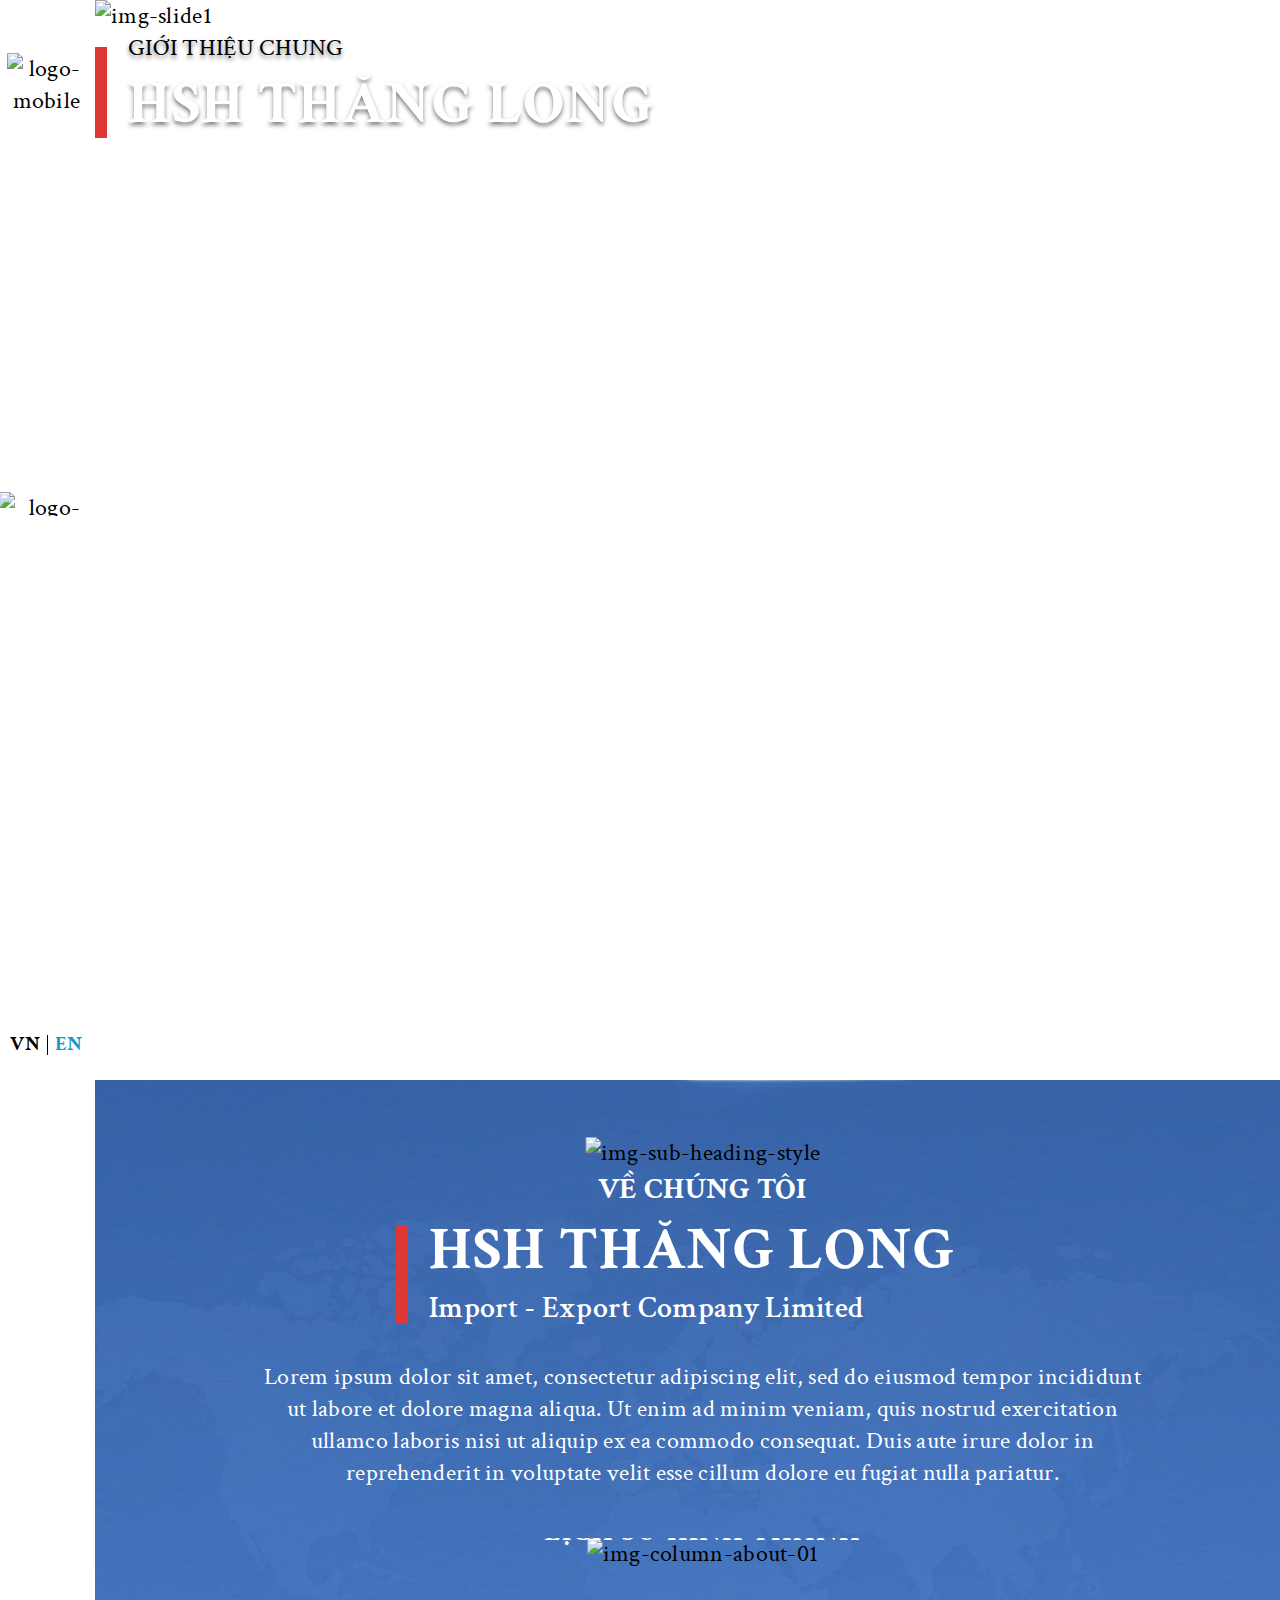
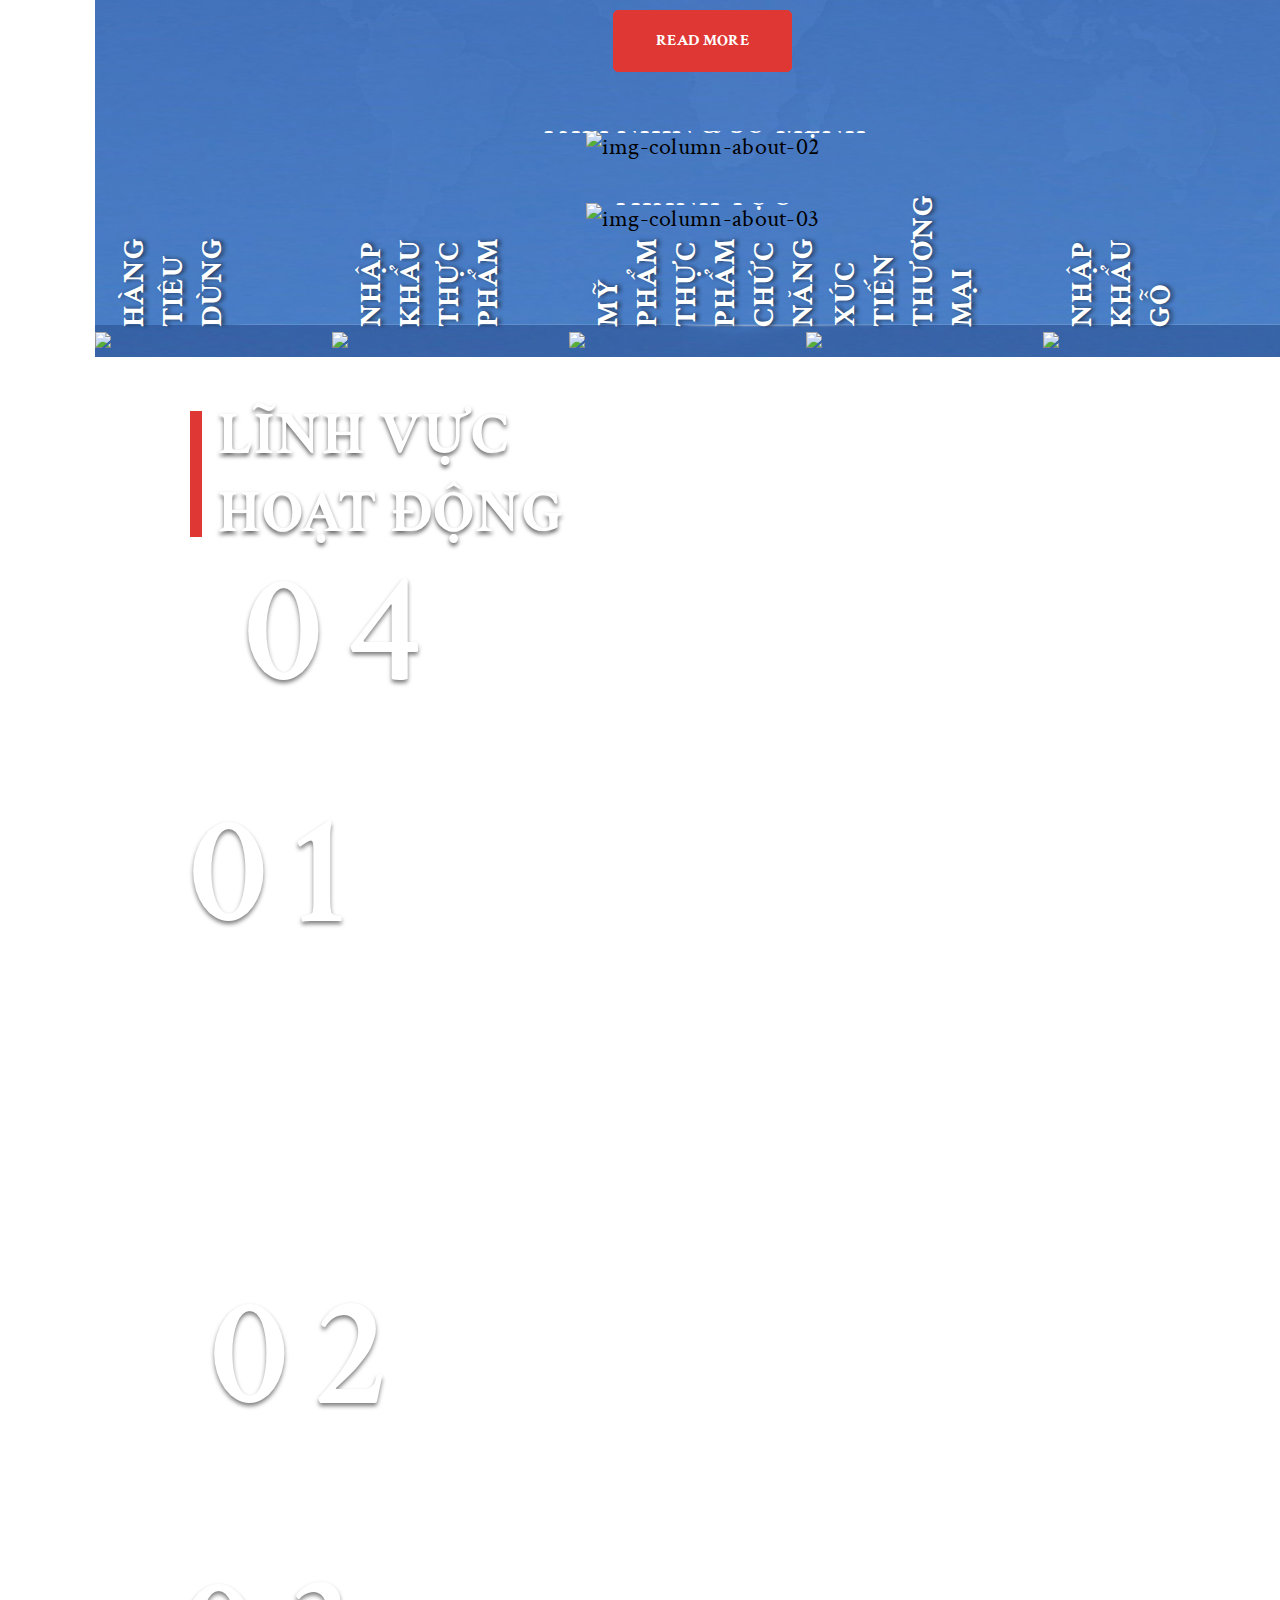
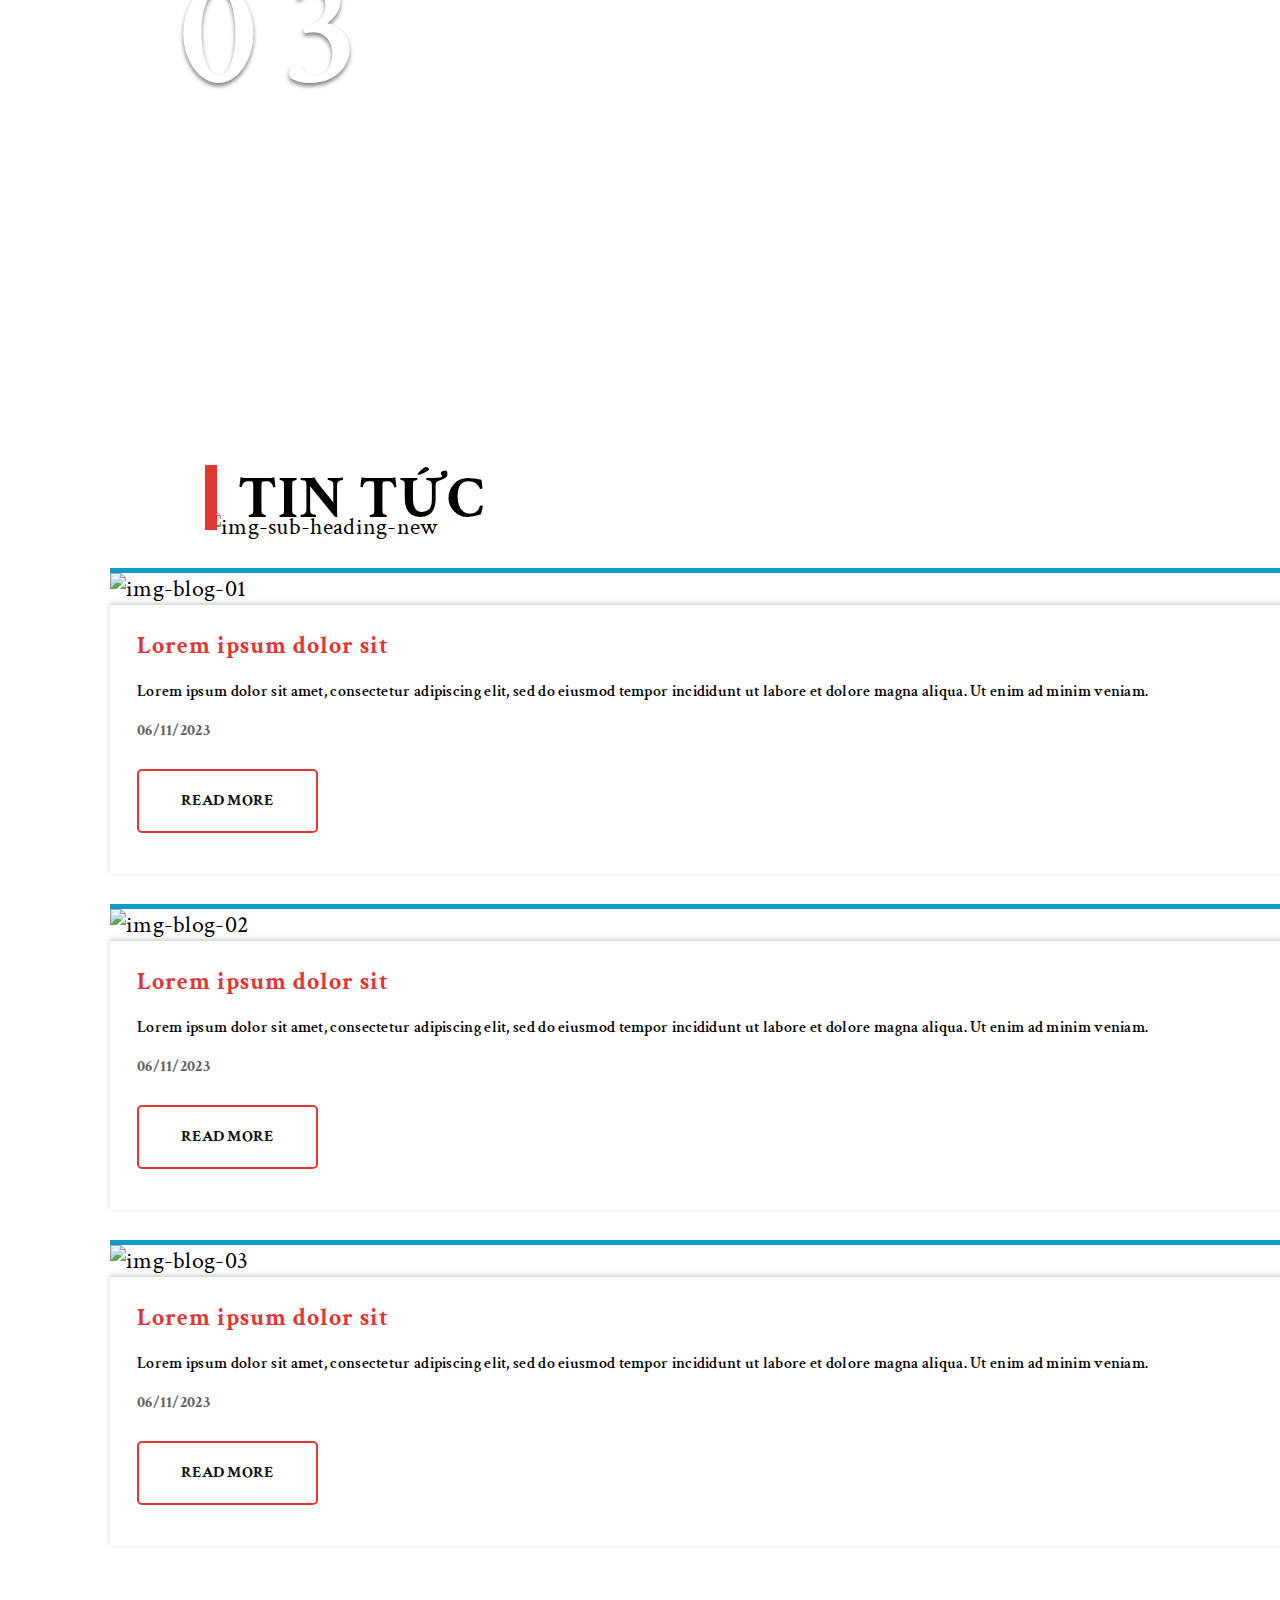
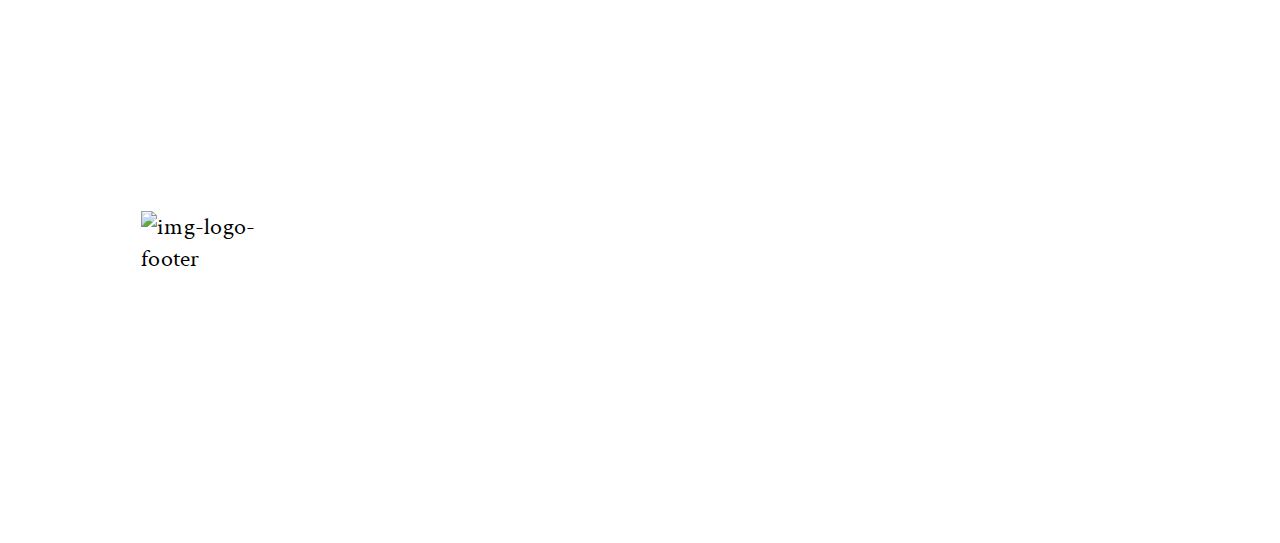
==== index.html @ 6a9c4c3c "feature: add new page Tin tuc and Lien he." ====
<!DOCTYPE html>
<html lang="en">
<head>
	<meta charset="UTF-8">
	<meta name="viewport" content="width=device-width, initial-scale=1.0">
	<title>Hsh - Thang Long</title>
	<link rel="stylesheet" type="text/css" href="assets/css/bootstrap.css">
	<link rel="stylesheet" type="text/css" href="assets/font/fontawesome-free-6.0.0-web/css/all.min.css">
	<link rel="stylesheet" type="text/css" href="assets/css/font-family.css">
	<link href="https://fonts.googleapis.com/css2?family=Crimson+Text:ital,wght@0,400;0,600;0,700;1,400;1,600;1,700&display=swap" rel="stylesheet">
	<link rel="stylesheet" type="text/css" href="assets/css/main.css">
	<link rel="stylesheet" type="text/css" href="assets/css/slide.css">
	<link rel="stylesheet" type="text/css" href="assets/css/header.css">
	<link rel="stylesheet" type="text/css" href="assets/css/footer.css">
	<link rel="stylesheet" type="text/css" href="assets/css/responsive.css">
</head>
<body class="body-main">
	<!-- Header -->
	<header>
		<div id="site-header-wrap" class="header-layout">
			<div class="site-header-mobile">
				<div class="container-fluidd">
					<div class="row row-header align-center space-between">
						<div class="shs-lang header-left">
							<a class="shs-item-lang" href="#">VN</a>
							<a class="shs-item-lang lang-active" href="#">EN</a>
						</div>
						<div class="site-branding header-center">
							<a class="logo-hsh logo-desktop" href="#" title="Mori"><img alt="logo-mobile" src="assets/image/img-logo-desktop.png"></a>
						</div>
						<div class="shs-nav-icon-nav header-right">
							<img alt="logo-nav-mobile" src="assets/image/icon-nav.png">
						</div>
					</div>		
				</div>
			</div>
		</div>
	</header>	
	<div class="shs-header-custom">
		<div class="site-header-desktop">
			<div class="shs-column-header">
				<div class="site-branding header-top">
					<a class="logo-hsh logo-desktop" href="#" title="Mori"><img alt="logo-mobile" src="assets/image/img-logo-desktop.png"></a>
				</div>

				<div class="shs-nav-icon-nav header-midle">
					<img alt="logo-nav-mobile" src="assets/image/icon-nav.png">
				</div>

				<div class="shs-lang header-bottom">
					<a class="shs-item-lang" href="#">VN</a>
					<a class="shs-item-lang lang-active" href="#">EN</a>
				</div>
			</div>		
		</div>

		<div class="shs-slide container-fluidd">
		  	<div class="slider-content">
		    	<img alt="img-slide1" src="assets/image/img-slide-01.jpg" style="width:100%">
		    	<div class="shs-slide">
					<div class="shs-heading-meta">
						<div class="shs-sub-slide t-shadow">GIỚI THIỆU CHUNG</div>
						<h3 class="shs-heading t-shadow">HSH THĂNG LONG</h3>
					</div>
				</div>
		  	</div>
		</div>
	</div>

	<main class="site-content">
		<div class="container-fluiddd">
			<div class="row-custom">

				<section class="shs-section-widget bg-img-section shs-section-about" style="background-image: url('assets/image/bgr-section-about.png');">
					<div class="container-fluid">
						<div class="row">
							<div class="col-12">
								<div class="shs-heading-widget text-center">
									<img alt="img-sub-heading-style" class="img-sub-heading-style" src="assets/image/img-sub-heading-style.png">
									<div class="shs-sub-heading-top">VỀ CHÚNG TÔI</div>
									<div class="shs-heading-meta">
										<h3 class="shs-heading">HSH THĂNG LONG</h3>
										<div class="shs-sub-heading-bottom">Import - Export Company Limited</div>
									</div>
									<div class="shs-description">Lorem ipsum dolor sit amet, consectetur adipiscing elit, sed do eiusmod tempor incididunt ut labore et dolore magna aliqua. Ut enim ad minim veniam, quis nostrud exercitation ullamco laboris nisi ut aliquip ex ea commodo consequat. Duis aute irure dolor in reprehenderit in voluptate velit esse cillum dolore eu fugiat nulla pariatur. 
									</div>
								</div>
							</div>
						</div>
						<div class="row shs-item-about-column row-column">
							<div class="col-sm-12 col-md-4 col-xl-4 shs-item-about">
								<div class="item-about text-center">
									<a class="box-link" href="#"></a>
									<div class="item-about-image">
										<img alt="img-column-about-01" src="assets/image/img-column-about-01.jpg" style="width:100%">
									</div>
									<h6 class="item-about-title">Lịch sử hình thành</h6>
								</div>
							</div>
							<div class="col-sm-12 col-md-4 col-xl-4 shs-item-about text-center">
								<div class="shs-btn-about">
									<a class="btn-main" href="#">Read More</a>
								</div>
								<div class="item-about text-center">
									<a class="box-link" href="#"></a>
									<div class="item-about-image">
										<img alt="img-column-about-02" src="assets/image/img-column-about-02.jpg" style="width:100%">
									</div>
									<h6 class="item-about-title">Tầm nhìn & sứ mệnh</h6>
								</div>
							</div>
							<div class="col-sm-12 col-md-4 col-xl-4 shs-item-about">
								<div class="item-about text-center">
									<a class="box-link" href="#"></a>
									<div class="item-about-image">
										<img alt="img-column-about-03" src="assets/image/img-column-about-03.jpg" style="width:100%">
									</div>
									<h6 class="item-about-title">Thành tựu</h6>
								</div>
							</div>
						</div>
						<div class="shs-nav-number">
							<div class="nav-number">01</div>
							<div class="nav-number">02</div>
							<div class="nav-number">03</div>
							<div class="nav-number">04</div>
							<div class="nav-number">05</div>
						</div>
					</div>
				</section>

				<section class="shs-section-widget bg-img-section shs-section-activities" style="background-image: url('assets/image/bgr-section-about.png');">
					<div class="container-fluid container-heading">
						<div class="shs-heading-widget text-center">
							<div class="shs-heading-meta">
								<h3 class="shs-heading">LĨNH VỰC  HOẠT ĐỘNG</h3>
							</div>
						</div>
					</div>
					<div class="container-fluid container-content">
						<div class="shs-item-activiti-column">
							<div class="shs-item-activiti">
								<a class="box-link" href="#"></a>
								<div class="item-activiti-image">
									<img class="none-sm" src="assets/image/img-column-activiti-01.jpg">
									<img class="none-min-sm" src="assets/image/img-column-activiti-mobile-01.jpg">
								</div>
								<h4 class="item-activiti-title">Hàng tiêu dùng</h4>
							</div>
						</div>
						<div class="shs-item-activiti-column">
							<div class="shs-item-activiti">
								<a class="box-link" href="#"></a>
								<div class="item-activiti-image">
									<img class="none-sm" src="assets/image/img-column-activiti-02.jpg">
									<img class="none-min-sm" src="assets/image/img-column-activiti-mobile-02.jpg">
								</div>
								<h4 class="item-activiti-title">Nhập khẩu thực phẩm</h4>
							</div>
						</div>
						<div class="shs-item-activiti-column">
							<div class="shs-item-activiti">
								<a class="box-link" href="#"></a>
								<div class="item-activiti-image">
									<img class="none-sm" src="assets/image/img-column-activiti-03.jpg">
									<img class="none-min-sm" src="assets/image/img-column-activiti-mobile-03.jpg">
								</div>
								<h4 class="item-activiti-title">Mỹ phẩm <span>Thực phẩm chức năng</span></h4>
							</div>
						</div>
						<div class="shs-item-activiti-column">
							<div class="shs-item-activiti">
								<a class="box-link" href="#"></a>
								<div class="item-activiti-image">
									<img class="none-sm" src="assets/image/img-column-activiti-04.jpg">
									<img class="none-min-sm" src="assets/image/img-column-activiti-mobile-04.jpg">
								</div>
								<h4 class="item-activiti-title">Xúc tiến thương mại</h4>
							</div>
						</div>
						<div class="shs-item-activiti-column">
							<div class="shs-item-activiti">
								<a class="box-link" href="#"></a>
								<div class="item-activiti-image">
									<img class="none-sm" src="assets/image/img-column-activiti-05.jpg">
									<img class="none-min-sm" src="assets/image/img-column-activiti-mobile-05.jpg">
								</div>
								<h4 class="item-activiti-title">Nhập khẩu Gỗ</h4>
							</div>
						</div>
					</div>
					<div class="shs-nav-number">
						<div class="nav-number">01</div>
						<div class="nav-number">02</div>
						<div class="nav-number">03</div>
						<div class="nav-number">04</div>
						<div class="nav-number">05</div>
					</div>
				</section>

				<section class="shs-section-widget bg-img-section shs-section-about-02" style="background-image: url('assets/image/bgr-section-about-02.jpg');">
					<div class="bg-img-section bg-img-mobile" style="background-image: url('assets/image/bgr-section-about-mobile-02.jpg');"></div>
					<div class="container-fluid">
						<div class="row shs-item-about-02 row-1">
							<div class="col-sm-12 col-xl-6 about-column">
								<div class="shs-content-inner">
									<div class="shs-meta-number text-center">
										<div class="item-about-number t-shadow">04</div>
									</div>
									<div class="item-about-02 text-center">
										<h6 class="item-about-meta-heading">Năm kinh nghiệm</h6>
									</div>
								</div>
							</div>
							<div class="col-sm-12 col-xl-6 about-column">
								<div class="shs-content-inner">
									<div class="shs-meta-number text-center">
										<div class="item-about-number t-shadow">01</div>
										<div class="item-about-meta-title">Quốc gia</div>
									</div>
									<div class="item-about-02 text-center">
										<h6 class="item-about-meta-heading">Hàng trăm đối tác đến từ 35 QUỐC GIA TRÊN THẾ GIỚI</h6>
									</div>
								</div>
							</div>
						</div>
						<div class="row shs-item-about-02 row-2">
							<div class="col-sm-12 col-xl-6 about-column">
								<div class="shs-content-inner">
									<div class="shs-meta-number text-center">
										<div class="item-about-number t-shadow">02</div>
										<div class="item-about-meta-title fs-100">K</div>
									</div>
									<div class="item-about-02 text-center">
										<h6 class="item-about-meta-heading">Tấn hàng nhập khẩu mỗi năm</h6>
									</div>
								</div>
							</div>
							<div class="col-sm-12 col-xl-6 about-column">
								<div class="shs-content-inner">
									<div class="shs-meta-number text-center">
										<div class="item-about-number t-shadow">03</div>
										<div class="item-about-meta-title">Triệu USD</div>
									</div>
									<div class="item-about-02 text-center">
										<h6 class="item-about-meta-heading">Doanh thu kỷ lục</h6>
									</div>
								</div>
							</div>
						</div>
					</div>
				</section>

				<section class="shs-section-widget bg-img-section shs-section-blog" style="background-image: url('assets/image/bgr-section-blog.png');">
					<div class="container-fluid">
						<div class="row">
							<div class="col-12">
								<div class="shs-heading-widget-blog">
									<img alt="img-sub-heading-new" class="img-sub-heading-style-02" src="assets/image/img-sub-heading-style-02.png">
									<div class="shs-heading-meta">
										<h3 class="shs-heading">Tin Tức</h3>
									</div>
								</div>
							</div>
						</div>
						<div class="row shs-item-blog-inner">
							<div class="col-xs-12 col-md-6 col-xl-4 shs-item-blog">
								<div class="item-blog item">
									<div class="item-image-blog">
										<img alt="img-blog-01" src="assets/image/img-blog-01.jpg" style="width:100%">
									</div>
									<div class="item-blog-content">
										<h6 class="item-blog-title">Lorem ipsum dolor sit</h6>
										<div class="item-blog-description">Lorem ipsum dolor sit amet, consectetur adipiscing elit, sed do eiusmod tempor incididunt ut labore et dolore magna aliqua. Ut enim ad minim veniam.</div>
										<div class="item-blog-date">06/11/2023</div>
										<div class="item-blog-btn">
											<a class="btn-main btn-out-line" href="#">READ MORE</a>
										</div>
									</div>
								</div>
							</div>
							<div class="col-xs-12 col-md-6 col-xl-4 shs-item-blog">
								<div class="item-blog item">
									<div class="item-image-blog">
										<img alt="img-blog-02" src="assets/image/img-blog-02.jpg" style="width:100%">
									</div>
									<div class="item-blog-content">
										<h6 class="item-blog-title">Lorem ipsum dolor sit</h6>
										<div class="item-blog-description">Lorem ipsum dolor sit amet, consectetur adipiscing elit, sed do eiusmod tempor incididunt ut labore et dolore magna aliqua. Ut enim ad minim veniam.</div>
										<div class="item-blog-date">06/11/2023</div>
										<div class="item-blog-btn">
											<a class="btn-main btn-out-line" href="#">READ MORE</a>
										</div>
									</div>
								</div>
							</div>
							<div class="col-xs-12 col-md-6 col-xl-4 shs-item-blog">
								<div class="item-blog item">
									<div class="item-image-blog">
										<img alt="img-blog-03" src="assets/image/img-blog-03.jpg" style="width:100%">
									</div>
									<div class="item-blog-content">
										<h6 class="item-blog-title">Lorem ipsum dolor sit</h6>
										<div class="item-blog-description">Lorem ipsum dolor sit amet, consectetur adipiscing elit, sed do eiusmod tempor incididunt ut labore et dolore magna aliqua. Ut enim ad minim veniam.</div>
										<div class="item-blog-date">06/11/2023</div>
										<div class="item-blog-btn">
											<a class="btn-main btn-out-line" href="#">READ MORE</a>
										</div>
									</div>
								</div>
							</div>
						</div>
					</div>
					<div class="shs-nav-number">
						<div class="nav-number">01</div>
						<div class="nav-number">02</div>
						<div class="nav-number">03</div>
						<div class="nav-number">04</div>
						<div class="nav-number">05</div>
					</div>
				</section>
			</div>
		</div>
	</main>

	<!-- Footer -->
 	<footer id="colophon" class="site-footer-main">
		<div class="shs-footer-main" style="background-image: url('assets/image/bgr-footer-01.jpg');">
			<div class="container-fluiddd">
				<div class="container-default">
					<div class="row">
						<div class="col-lg-12 col-xl-3 shs-column-01">
							<div class="shs-contact-footer">
								<h4 class="shs-heading-footer">THÔNG TIN LIÊN HỆ</h4>
							</div>
						</div>
						<div class="col-lg-12 col-xl-9 shs-column-02">
							<div class="shs-content-footer">
								<div class="shs-meta-footer">
									<img alt="img-logo-footer" class="shs-logo-footer none-lg" src="assets/image/img-logo-footer.png" style="width:100%">
									<h4 class="shs-heading-footer">CÔNG TY TNHH XUẤT NHẬP KHẨU HSH THĂNG LONG</h4>
								</div>
								<ul>
									<li>
										<i class="fa-sharp fa-solid fa-location-dot"></i>
										<a class="shs-link" href="#">Số nhà 19, ngách 26, ngõ 154 đường Đình Thôn, TDP số 7, <span>Phường Mỹ Đình 1, Quận Nam Từ Liêm, Thành phố Hà Nội, Việt Nam</span> </a>
									</li>
									<li>
										<i class="fa-solid fa-phone"></i>
										<a class="shs-link" href="tel:0987654321">0987.654.321</a>
									</li>
									<li>
										<i class="fa-solid fa-envelope"></i>
										<a class="shs-link" href="mailto:info@hshgroup.com">
											info@hshgroup.com
										</a>
									</li>
								</ul>
							</div>
						</div>
					</div>			
				</div>
			</div>
		</div>
	</footer>

	<a href="#" class="scroll-top on">
		<i class="zmdi zmdi-long-arrow-up"></i>
	</a>
</body>
</html>
---- assets/css/main.css ----
:root {
  --primary_color: #DF3734;
  --secondary_color: #000000;
}
*{
    margin: 0px;
    padding: 0px;
    border: none;
    font-family: 'Crimson Text', serif;
}
body {
    font-size: 24px;
    font-weight: 400;
    line-height: 1.33;
    letter-spacing: 0.3px;
    color: #000000;
    overflow-x: hidden
}

/*body padding left - 185px*/
@media (min-width: 1200px) {
    .body-main {
        padding-left: 95px;
    }
}

h1 {
    font-weight: 700;
}
a {
    color: #000000;
    text-decoration: none;
    transition: all 0.25s cubic-bezier(0.645,0.045,0.355,1);
}
a, a:hover, a:focus, a:before, a:after {
    outline: none;
    text-decoration: none;
}
a:hover {
    color: #111111;
}
h1, h2, h3, h4, h5, h6 {
    font-family: 'Crimson Text', serif;
}
.widget-title, .comments-title, .comment-reply-title {
    font-size: 13px;
    font-family: inherit!important;
    line-height: 1.5;
    position: relative;
    margin-bottom: 24px;
}
h2, .h2 {
    font-display: swap;
}
h2, .h2 {
    font-size: 36px;
    line-height: 49px;
}
h3, .h3 {
    font-size: 60px;
    line-height: normal;
}
h4, .h4 {
    font-size: 40px;
    line-height: normal;
}
h5, .h5 {
    font-size: 40px;
    font-weight: 500;
    line-height: 54px;
}
h2, h3, h4, h5, h6, .h1, .h2, .h3, .h4, .h5, .h6 {
    color: #fff;
    clear: both;
    line-height: normal;
    margin: 0 0 15px;
    font-weight: 700;
    letter-spacing: 1px;
}
ul li {
    list-style: none;
}

/* Class custom */
@media (max-width: 1199px) {
    .none-lg {
        display: none;
    }
}
@media (max-width: 767px) {
    .none-sm {
        display: none;
    }
}
@media (min-width: 768px) {
    .none-min-sm {
        display: none;
    }
}
.color-white {
    color: #fff !important;
}
.fs-100 {
    font-size: 100px !important; 
}
.t-shadow {
    text-shadow: 0px 3px 4px rgba(0, 0, 0, 0.50);
}
.bg-img-section {
    background-size: cover;
    background-position: top center;
    background-repeat: no-repeat;
}
.lh-28 {
    line-height: 28px;
}
.container-default {    
    max-width: 1170px;
    padding: 0 15px;
}
.container-fluid {
    width: 100% !important;    
    padding: 0 15px;
}
.container-fluidd {
    width: 100% !important;
}
.container-fluiddd {
    max-width: 1920px !important;
    margin: 0 auto;
}
.d-flex {
    display: flex;
}
.align-center {
    align-items: center;
}
.text-center {
    text-align: center;
}
.space-between {
    justify-content: space-between;
}
.border-main {
    border-top: 1px solid #EBEBEB;
}   

.btn-main {
    border: 1px solid var(--primary_color);
    font-size: 16px;
    font-weight: 700;
    text-transform: uppercase;
    color: #fff;
    height: 60px;
    line-height: 60px;
    padding: 0 42px;
    border-radius: 5px;
    overflow: hidden;
    position: relative;
    background-color: var(--primary_color);
    display: inline-block;
    z-index: 11;
    transition: all 0.25s cubic-bezier(0.645,0.045,0.355,1);
}
.btn-main:hover {
    background-color: #fff;
    border-color: #fff;
    color: #111111;
}
.btn-out-line {
    border: 2px solid var(--primary_color);
    background-color: transparent;
    color: #111111;
    text-transform: uppercase;
    font-size: 12px;
}
.btn-out-line:hover {
    background-color: #111;
    border-color: #111;
    color: #fff;
}

/* widget heading */
.shs-section-about .shs-heading-widget  {
    max-width: 900px;
    margin: 0 auto;
    position: relative;
}

.img-sub-heading-style {
    height: 106px;
    position: absolute;
    left: 50%;
    top: -33px;
    transform: translateX(-50%);
    z-index: 0;
}

.shs-sub-heading-top {
    font-size: 30px;
    font-weight: 700;
    color: #fff;
}

.shs-section-about .shs-heading-meta {
    max-width: 580px;
    margin: 0 auto;
}

.shs-heading-meta {
    text-align: left;
    padding-left: 33px;
    position: relative;
}

.shs-heading-meta:before {
    position: absolute;
    content: '';
    top: 15px;
    bottom: 5px;
    left: 0;
    width: 12px;
    background-color: var(--primary_color);
}

.shs-heading {
    margin: 1px 0 0;
}

.shs-sub-heading-bottom {
    font-size: 30px;
    font-weight: 600;
    color: #fff;
}

.shs-description {
    margin-top: 32px;
    color: #fff;
}

/* section about us */
.shs-section-about {
    padding: 90px 0 50px;
}

.shs-section-about .container-fluid {
    position: relative;
}

.shs-item-about-column {
    margin-top: 50px;
    position: relative; 
}

.shs-item-about {
    margin-bottom: 40px;
}

.shs-nav-number {
    z-index: 13;
}

@media (min-width: 1300px) {
    .shs-item-about-column {
        padding: 0 173px 0 89px;
    }

    .shs-nav-number {
        position: absolute;
        right: 64px;
        top: 51%;
        transform: translateY(-50%);
    }
}

.shs-nav-number .nav-number {
    font-size: 50px;
    color: #C5C5C5;
    font-weight: 400;
    cursor: pointer;
    transition: all 300ms linear 0ms;
    margin-bottom: -2px;
}

.shs-nav-number .nav-number:hover {
    color: #fff;
}

@media (max-width: 1299px) {
    .shs-nav-number {
        text-align: center;
        margin-bottom: 30px;
    }

    .shs-nav-number .nav-number {
        display: inline-block;
        padding: 0 5px;
        font-size: 30px;
    }
}

.shs-item-about-column .item-about {
    position: relative;
    overflow: hidden;
}

.shs-item-about-column .item-about img {
    transition: all 300ms linear 0ms;
}

.shs-btn-about {
    margin: 21px 0 50px;
}

.item-about .item-about-title {
    position: absolute;
    bottom: 4px;
    left: 10px;
    right: 10px;
    font-size: 30px;
    font-weight: 600;
    color: #fff;
    text-transform: uppercase;
}

@media (max-width: 1199px) {
    .item-about .item-about-title {
        font-size: 20px;
    }
}

.box-link {
    position: absolute;
    width: 100%;
    height: 100%;
    top: 0;
    left: 0;
    z-index: 10;
}

.item-about-image {
    overflow: hidden;
}

.shs-item-about-column .item-about:hover .item-about-image img {
    transform: scale(1.07);
}

/* section field of activities */

.shs-section-activities {
    position: relative;
}

.shs-section-activities .container-heading {
    position: absolute;
    top: 104px;
    left: 148px;
    max-width: 490px;
    z-index: 12;
}   

.shs-section-activities .shs-heading-meta {
    padding-left: 28px;
}

.shs-section-activities .shs-heading-meta:before {
    top: 15px;
    bottom: 15px;
}   

.shs-section-activities .container-heading .shs-heading {
    text-shadow: 0px 3px 4px rgba(0, 0, 0, 0.60);
}

.shs-section-activities .container-content {
    display: flex;
    align-items: center;
    padding: 0;
}

.shs-item-activiti-column {
    width: 20%;
}

.shs-item-activiti {
    position: relative;
}

.item-activiti-image img {
    width: 100%;
}

.item-activiti-title {
    text-transform: uppercase;
    position: absolute;
    bottom: 15px;
    left: 20px;
    writing-mode: vertical-rl;
    transform: rotate(180deg);
}

.item-activiti-title {
    text-shadow: 0px 3px 4px rgba(0, 0, 0, 0.60);
}

.item-activiti-title span {
    display: block;
}

@media (max-width: 1450px) {
    .shs-section-activities .container-heading {
        top: 70px;
        left: 80px;
    }   

    .item-activiti-title {
        font-size: 30px;
    }

    .shs-nav-number {
        display: none;
    }
}

/* section about 02 */
.shs-section-about-02 {
    padding: 195px 0 132px;
    background-size: cover;
    background-position: top center;
    background-repeat: no-repeat;
}

.shs-item-about-02 {
    justify-content: space-between;
}

.shs-item-about-02.row-1 {
    max-width: 1450px;
    margin: 0 auto 217px;
}

.shs-item-about-02.row-2 {
    max-width: 1450px;
    margin: 0 auto;
}

@media (min-width: 992px) {
    .shs-item-about-02 .about-column {
        max-width: 470px;
    }
}

.shs-meta-number {
    display: flex;
    align-items: center;
    justify-content: center;
}

.item-about-meta-title {
    font-size: 40px;
    color: #fff;
    text-align: left;
    line-height: 1;
    text-transform: uppercase;
    max-width: 130px;
    transform: translateY(-13px);
}

.shs-item-about-02 .item-about-number {
    font-size: 160px;
    font-weight: 600;
    color: #fff;
    line-height: 1;
    margin-bottom: 27px;
    letter-spacing: 22px;
}

.item-about-meta-heading {
    font-size: 30px;
    font-weight: 400;
    text-transform: uppercase;
}

/* section blog */
.shs-section-blog {
    padding: 131px 0 90px;
    position: relative;
}

.shs-section-blog .container-fluid {
    position: relative;
}

.shs-section-blog .shs-nav-number .nav-number:hover {
    color: var(--secondary_color);
}

@media (min-width: 1451px) {
    .shs-section-blog {
        padding: 131px 168px 100px 69px;
    }
}

.shs-item-blog {
    margin-bottom: 30px;
}

.shs-heading-widget-blog .shs-heading {
    color: var(--secondary_color);
    text-transform: uppercase;
}

.shs-heading-widget-blog {
    position: relative;
    margin-bottom: 30px;
    padding-left: 95px;
}

.shs-heading-widget-blog img {
    position: absolute;
    bottom: -5px;
}

.shs-heading-widget-blog .shs-heading-meta:before {
    top: 5px;
    bottom: 8px;
}

/* item blog */
.item-image-blog {
    position: relative;
    padding-top: 5px;
    overflow: hidden;
}

.item-image-blog img {
    transition: all 300ms linear 0ms;
}

.item-image-blog:before {
    position: absolute;
    content: '';
    top: 0;
    left: 0;
    width: 100%;
    height: 5px;
    background-color: #0E99C9;
    z-index: 10;
}

.item-blog-content {
    background-color: #fff;
    padding: 25px 27px 32px;
    box-shadow: 0px -2px 5px 0px rgba(0, 0, 0, 0.20);
}

.item-blog-title {
    font-size: 24px;
    color: var(--primary_color);
}

.item-blog-description {
    font-size: 16px;
    line-height: 32px;
    font-weight: 600;
}

.item-blog-date {
    font-size: 16px;
    font-weight: 700;
    color: #616161;
    margin: 12px 0 28px;
}

.item-blog-btn a {
    font-size: 16px;
    font-weight: 700;
    text-transform: uppercase;
}

.item-blog:hover .item-image-blog img {
    transform: scale(1.06);
}

/* page blog */
.shs-section-new {
    background-color: rgba(241, 249, 252, .9);
    position: relative;
}

.shs-section-new:before {
    position: absolute;
    content: '';
    top: 0;
    left: -95px;
    width: 95%;
    height: 100%;
    background-color: rgba(241, 249, 252, .9);
}

.shs-section-new .shs-heading-widget-blog {
    padding-left: 0px;
}

.shs-section-new .img-sub-heading-style-02 {
    bottom: -49px;
}

@media (min-width: 1451px) {
    .shs-section-new .shs-section-blog {
        padding: 131px 55px 100px 55px;
    }
}

.img-slide-new {
    max-height: 203px;
}

.shs-heading-meta.style-02 {
    position: relative;
}

.shs-heading-meta.style-02 .img-slide-new {
    position: absolute;
    top: 50%;
    transform: translateY(-50%);
    left: 0;
}
.shs-slide .shs-heading-meta.style-02:before {
    top: 0px;
    bottom: 0px;
}

.slider-content .shs-slide.content-middle {
    top: 0;
    left: 146px;
    bottom: 0;
    height: 100%;
    display: flex;
    align-items: center;
}

.shs-nav-number-bottom {
    text-align: center;
    margin-top: 33px;
}

.shs-nav-number-bottom .nav-number {
    z-index: 101;
    position: relative;
    width: 50px;
    height: 50px;
    line-height: 50px;
    text-align: center;
    border: 1px solid var(--primary_color);
    background-color: #fff;
    border-radius: 100%;
    display: inline-block;
    font-size: 30px;
    font-weight: 700;
    margin: 0 4.5px;
}

.shs-nav-number-bottom .nav-number:hover {
    background-color: var(--primary_color);
    color: #fff;
}

@media (max-width: 768px) {
    .shs-nav-number-bottom .nav-number {
        width: 45px;
        height: 45px;
        line-height: 45px;
        font-size: 24px;
        margin: 0 3px;
    }
    .shs-nav-number-bottom {
        margin-top: 20px;
    }
}
---- assets/css/header.css ----
/* header */
#site-header-wrap{
    z-index: 999;
}   

/* header mobile */
@media (min-width: 1200px) {
    header {
        display: none;
    }
}

.row-header {
    margin: 0;
    padding: 10px 0;
}

@media (max-width: 1199px) {
    .row-header > div {
        padding-top: 0;
        padding-bottom: 0;
    }
}

/* language */
.header-left {
    width: 30%;
    padding-left: 28px;
}

.shs-lang a {
    font-size: 20px;
    font-weight: 700;
    color: var(--secondary_color);
    position: relative;
    padding-right: 8px;
    margin-right: 1px;
}

.shs-lang .lang-active {
    color: #169BC9;
}

.shs-lang a:before {
    position: absolute;
    content: '';
    top: 50%;
    right: 0;
    transform: translateY(-50%);
    width: 1px;
    height: 20px;
    background-color: var(--secondary_color);
}

.shs-lang a:last-child:before {
    display: none;
}

/* logo */
.logo-hsh img {
    max-width: 80px;
}

/* btn nav mobile */
.header-right {
    width: 30%;
    padding-right: 28px;
}

.shs-nav-icon-nav img {
    max-height: 24px;
    float: right;
    cursor: pointer;
}

/* header desktop */
@media (max-width: 1199px) {
    .shs-header-custom .site-header-desktop {
        display: none;
    }
}

.shs-header-custom, .slider-content .bgr-img {
    min-height: 1080px;
    position: relative;
}

.site-header-desktop {
    width: 95px;
    height: 100%;
    position: absolute;
    left: -95px;
}

.shs-column-header {
    position: absolute;
    top: 0;
    left: -1px;
    width: 100%;
    height: 100%;
    text-align: center;
    display: flex;
    flex-direction: column;
    justify-content: space-between;
}

.shs-column-header > div {
    display: block;
}

.header-top {
    transform: translateY(53px);
    height: 20%;
}

.header-midle img {
    float: none;
}

.header-bottom {
    transform: translateY(-22px);
    height: 20%;
    display: flex !important;
    align-items: end;
    justify-content: center;
}

.header-bottom a {
    margin-right: 7px;
}
.header-bottom a:last-child, .shs-lang a:last-child {
    margin-right: 0;
    padding-right: 0;
}
---- assets/css/footer.css ----
.site-footer-main .shs-footer-main {
	padding: 70px 0 70px;
	overflow: hidden;
	background-size: cover;
	background-position: left bottom;
	background-repeat: no-repeat;
}

@media (min-width: 1400px) {
    .site-footer-main .container-default {
		float: right;
		margin-right: 105px;
	}

	.site-footer-main .shs-footer-main {
		min-height: 1080px;
		padding: 343px 0 300px;
	}
}

@media (max-width: 1199px) {
	.site-footer-main .shs-footer-main {
		padding: 170px 0 170px;
	}
}

@media (max-width: 575px) {
	.site-footer-main .shs-footer-main {
		padding: 100px 0 100px;
	}
}

.shs-logo-footer {
	max-width: 156px;
	position: absolute;
	top: 0;
	left: 31px;
}

.shs-meta-footer {
	margin-bottom: 20px;
}

.shs-meta-footer .shs-heading-footer {
	padding-left: 177px;
}

.shs-meta-footer img {
	transform: translateY(8px);
}

.shs-column-02 {
	position: relative;
	padding-left: 31px;
}

.shs-content-footer:before {
	position: absolute;
	content: '';
	top: -1px;
	bottom: 19px;
	left: 0;
	width: 1px;
	background-color: #fff;
}

.shs-content-footer li {
    display: flex;
    margin-bottom: 13px;
}

.shs-content-footer .shs-link {
    color: #fff;
    font-size: 20px;
    font-weight: 600;
    letter-spacing: 1px;
}

.shs-content-footer .shs-link span {
	display: block;
}

.shs-content-footer i {
	color: #fff;
    font-size: 16px;
    margin-right: 13px;
    transform: translateY(6px);
}
---- assets/css/responsive.css ----
@media (max-width: 1199px) {

    /* header.css responsive */
    .logo-hsh img {
        max-width: 110px;
    }

    .shs-lang a {
        font-size: 18px;
    }

    /* slide */
    .shs-header-custom, .slider-content .bgr-img {
        min-height: 800px;
    }

    .slider-content .shs-slide {
        top: 100px;
        left: 120px;
    }

    .slider-content .shs-slide.content-middle {
        left: 50px;
    }

    .shs-slide .shs-sub-slide {
        font-size: 15px;
        margin-bottom: 4px;
    }

    .shs-slide .shs-heading-meta {
        padding-left: 23px;
    }

    .shs-slide .shs-heading-meta:before {
        bottom: 6px;
        top: 1px;
    }

    /* footer */
    .site-footer-main .shs-footer-main {
        background-size: auto;
        background-position: top;
    }

    .shs-meta-footer .shs-heading-footer {
        padding-left: 0;
    }

    .shs-content-footer:before {
        display: none;
    }

    .shs-column-02 {
        padding-left: 15px;
    }

    .shs-column-01 .shs-heading-footer {
        font-size: 30px;
        margin-bottom: 20px;
    }

    .shs-meta-footer .shs-heading-footer {
        font-size: 24px;
    }

    .shs-content-footer .shs-link span {
        display: initial
    }

    /* heading widget */
    .shs-sub-heading-top {
        font-size: 26px;
    }

    .shs-section-about .shs-heading-meta {
        max-width: 285px;
        padding-left: 15px;
        margin: 13px auto 0;
    }

    .shs-heading-meta:before {
        top: 7px;
        bottom: 5px;
        width: 5px;
    }

    .shs-heading-meta .shs-heading {
        font-size: 30px;
    }

    .shs-heading-meta.style-02 .shs-heading {
        font-size: 50px;
    }

    .shs-heading-meta .shs-sub-heading-bottom {
        font-size: 15px;
    }

    /* section activiti */
    .shs-section-activities .shs-heading-meta {
        padding-left: 17px;
    }

    .shs-section-activities .shs-heading-meta:before {
        top: 5px;
        bottom: 5px;
    }   

    /* section blog */
    .shs-heading-widget-blog .shs-heading-meta {
        padding-left: 15px;
    }

    .img-sub-heading-style-02 {
        height: 100px;
    }

    .shs-heading-widget-blog {
        padding-left: 0;
    }

}

@media (max-width: 991px) {

    /* section activiti */
    .shs-section-activities .container-heading {
        top: 30px;
        left: 40px;
    }

    /* section about 02 */
    .shs-section-about-02 {
        background-image: none;
        position: relative;
        padding: 119px 0 73px;
    }

    .bg-img-mobile {
        position: absolute;
        top: 0;
        left: 0;
        width: 100%;
        height: 100%;
    }

    .shs-item-about-02.row-1 {
        margin-bottom: 0;
    }

    .shs-item-about-02 .item-about-number {
        font-size: 100px;
        margin-bottom: 18px;
        letter-spacing: 10px;
    }

    .about-column {
        margin-bottom: 50px;
    }

    .item-about-meta-heading {
        font-size: 24px;
    }

    .item-about-meta-title {
        transform: translateY(-9px);
    }
}

@media (max-width: 767px) {

    /* header.css responsive */
    .logo-hsh img {
        max-width: 86px;
    }

    /* slide */
    .slider-content .shs-slide {
        top: 70px;
        left: 70px;
    }

    .shs-header-custom, .slider-content img {
        min-height: 500px;
    }

    /* section activiti */
    .shs-section-activities .container-content {
        display: block;
    }

    /* section activiti */
    .shs-section-activities .container-heading {
        top: 24px;
        left: 0;
        padding: 0 20px;
    }

    .shs-item-activiti-column {
        width: 100%;
    }

    .item-activiti-title {
        font-size: 24px;
        bottom: 24px;
        left: 45px;
        writing-mode: initial;
        transform: rotate(0deg);
    }

}

@media (max-width: 575px) {
    .img-sub-heading-style-02 {
        height: 70px;
    }

    .slider-content .shs-slide {
        top: 35px;
        left: 20px;
    }

    .shs-header-custom, .slider-content img {
        min-height: 300px;
    }

    .shs-section-blog {
        padding: 100px 0 80px;
    }

    .slide-page-new.slider-content .bgr-img {
        min-height: 400px;
    }

    .slider-content .shs-slide.content-middle {
        left: 30px;
    }

    .shs-heading-meta.style-02 .shs-heading {
        font-size: 30px;
    }
}

@media (max-width: 400px) {

    /* header.css responsive */
    .header-left {
        padding-left: 15px;
    }

    .header-right {
        padding-right: 15px;
    }

}

@media (min-width: 768px) {
    .elementor-element-r1 {
        width: 6.639%;
    }
    .elementor-element-r2 {
        width: 25%
    }
    .elementor-element-r3 {
        width: 25%;
    }
    .elementor-element-r4 {
        width: 19.361%;
    }
    .elementor-element-r5 {
        width: 24%;
    }
    .elementor-column.elementor-col-100, .elementor-column[data-col="100"] {
        width: 100%;
    }
}

@media (max-width: 1024px) and (min-width: 768px) {
    .elementor-element-r2 {
        width: 50%
    }
    .elementor-element-r3 {
        width: 50%;
    }
    .elementor-element-r4 {
        width: 50%;
    }
    .elementor-element-r5 {
        width: 50%;
    }   
    .elementor .elementor-hidden-tablet {
        display: none; 
    }
}
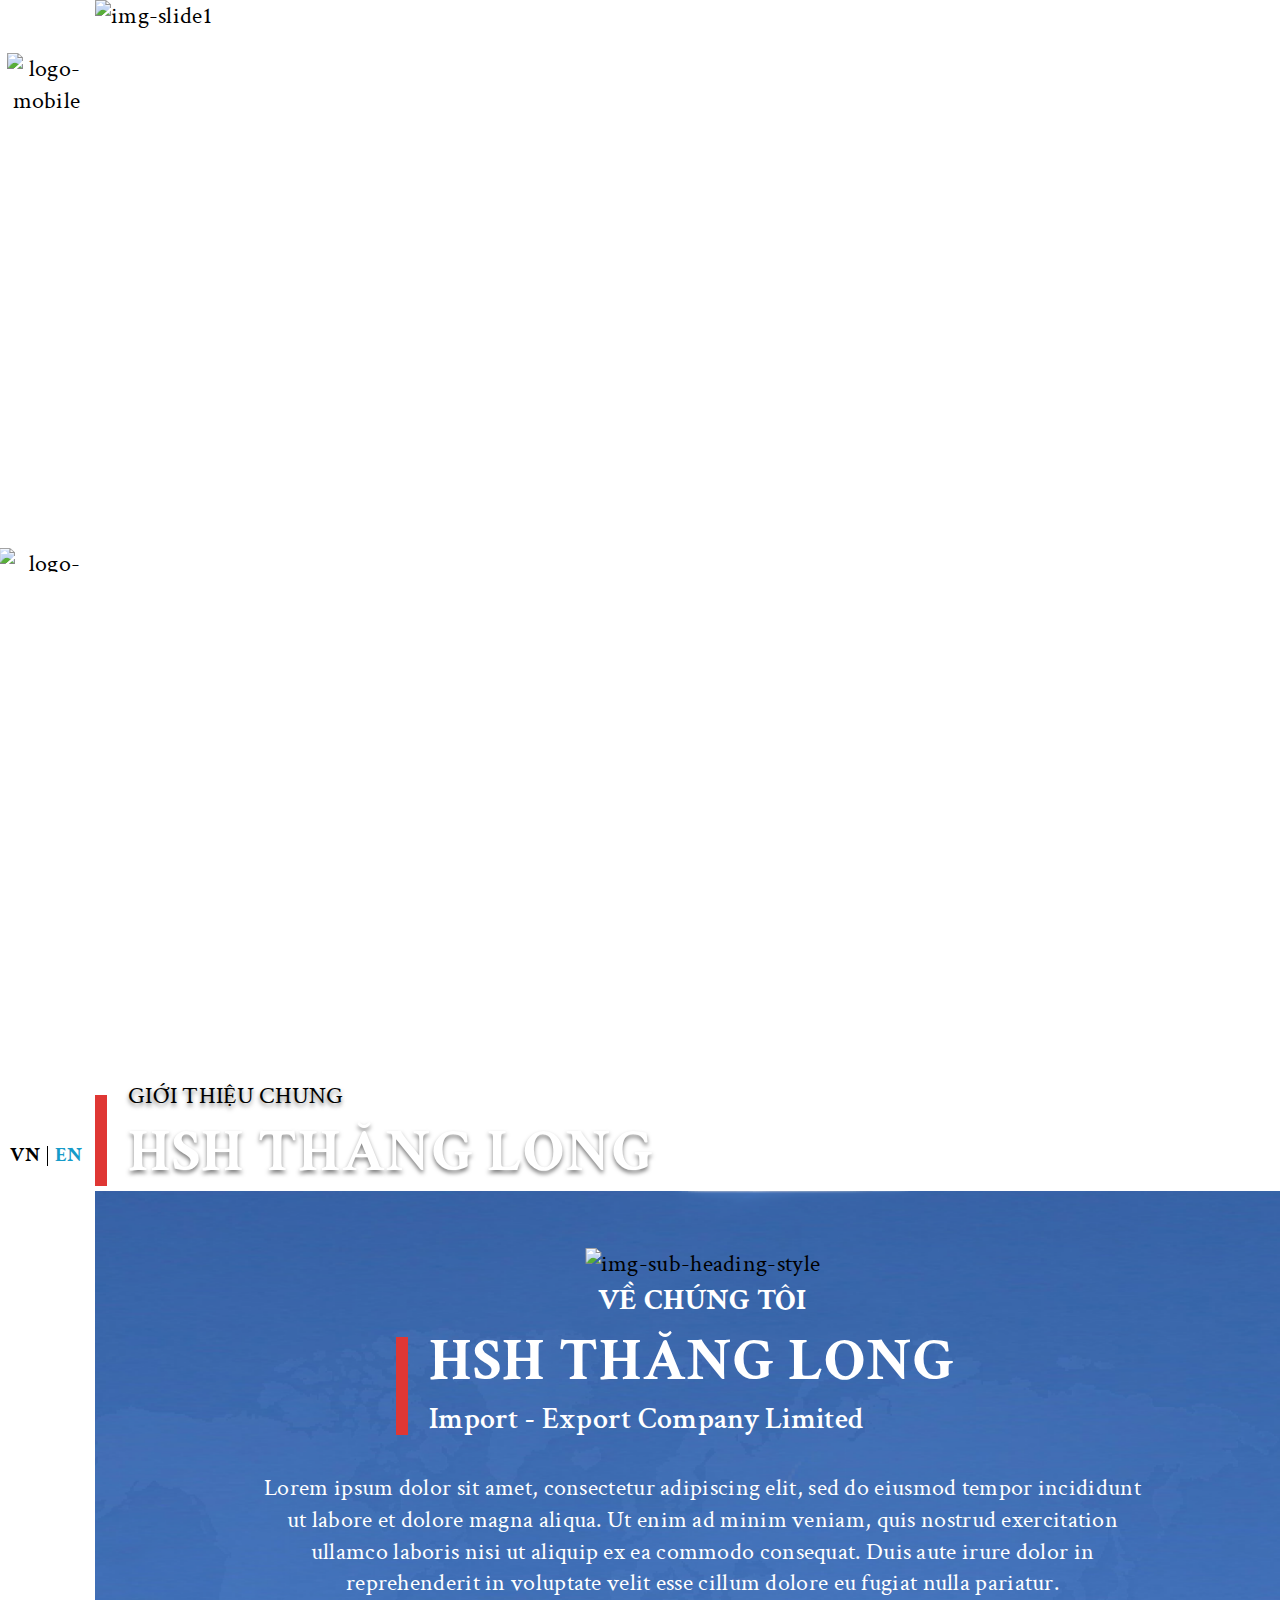
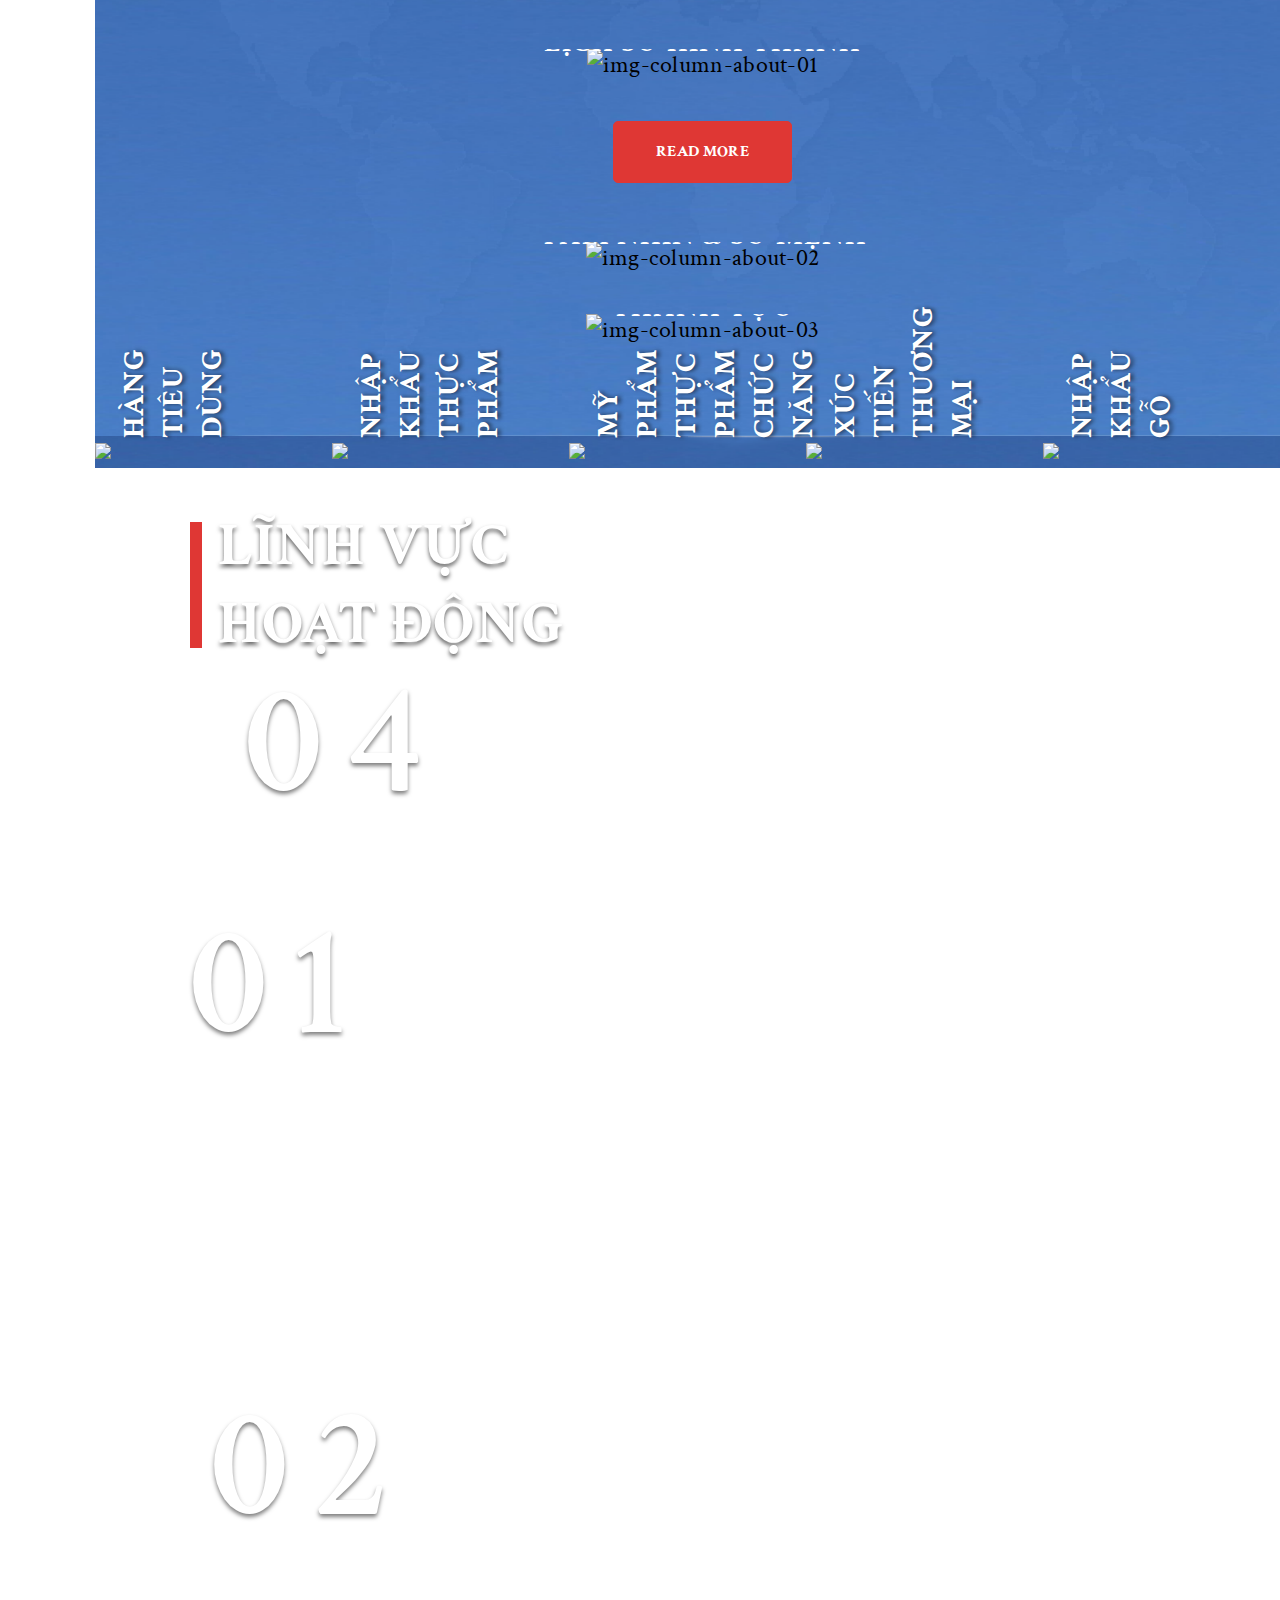
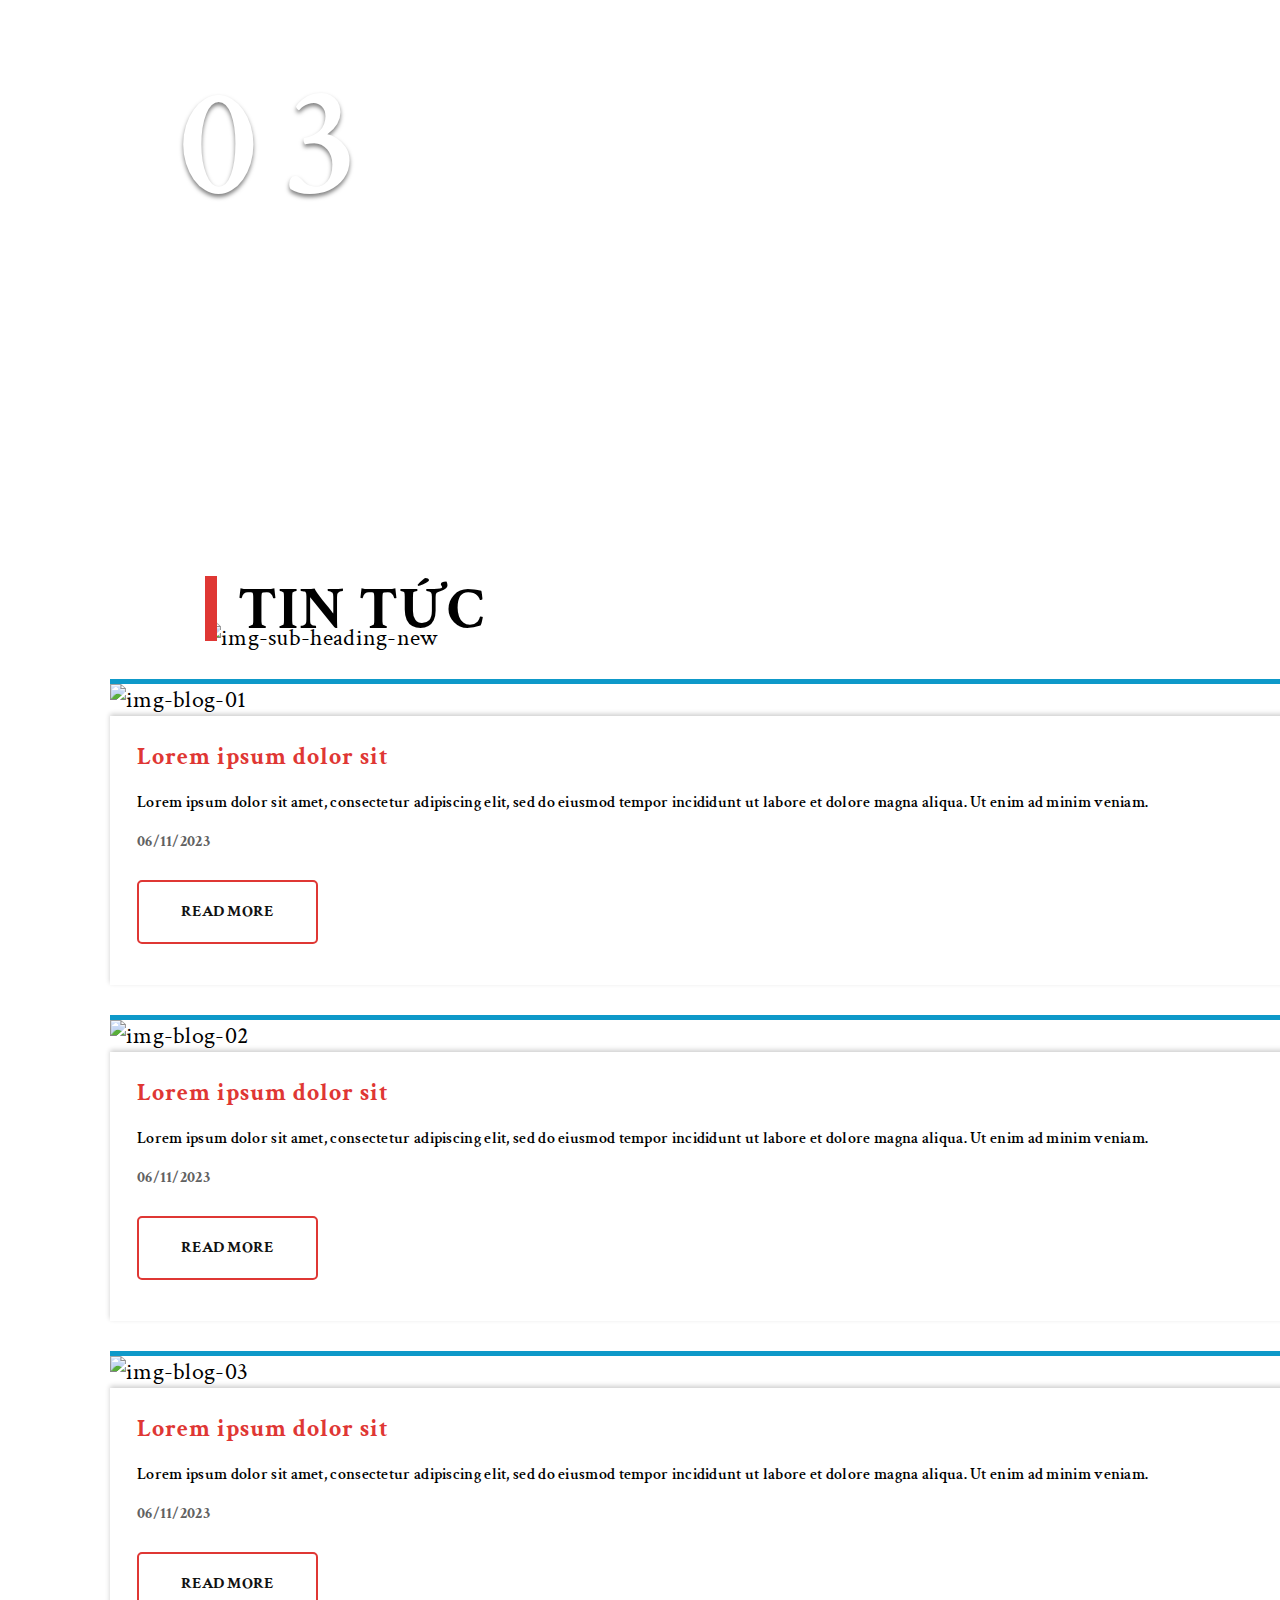
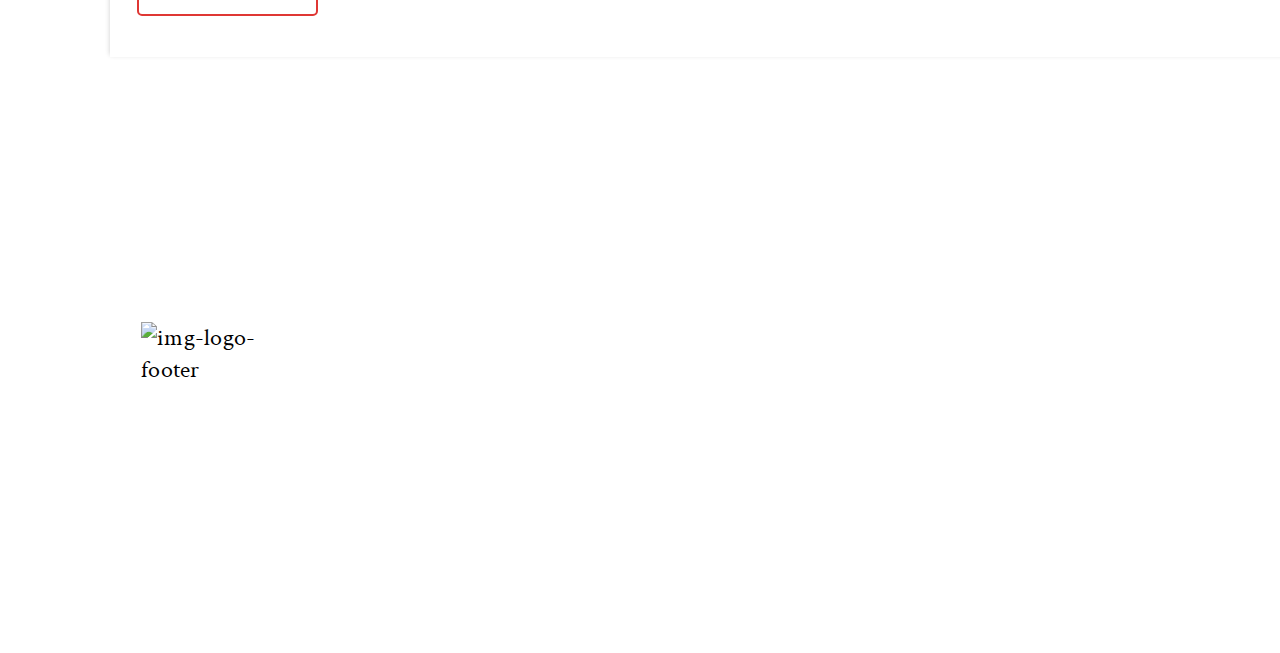
==== commit b9270b2b: "feature: Add single post and Fix responsive." ====
--- a/index.html
+++ b/index.html
@@ -56,7 +56,7 @@
 
 		<div class="shs-slide container-fluidd">
 		  	<div class="slider-content">
-		    	<img alt="img-slide1" src="assets/image/img-slide-01.jpg" style="width:100%">
+		    	<img class="bgr-img" alt="img-slide1" src="assets/image/img-slide-01.jpg" style="width:100%">
 		    	<div class="shs-slide">
 					<div class="shs-heading-meta">
 						<div class="shs-sub-slide t-shadow">GIỚI THIỆU CHUNG</div>
@@ -88,7 +88,7 @@
 							</div>
 						</div>
 						<div class="row shs-item-about-column row-column">
-							<div class="col-sm-12 col-md-4 col-xl-4 shs-item-about">
+							<div class="col-4 shs-item-about p-lr-lg-0">
 								<div class="item-about text-center">
 									<a class="box-link" href="#"></a>
 									<div class="item-about-image">
@@ -97,7 +97,7 @@
 									<h6 class="item-about-title">Lịch sử hình thành</h6>
 								</div>
 							</div>
-							<div class="col-sm-12 col-md-4 col-xl-4 shs-item-about text-center">
+							<div class="col-4 shs-item-about text-center p-lr-lg-0">
 								<div class="shs-btn-about">
 									<a class="btn-main" href="#">Read More</a>
 								</div>
@@ -109,7 +109,7 @@
 									<h6 class="item-about-title">Tầm nhìn & sứ mệnh</h6>
 								</div>
 							</div>
-							<div class="col-sm-12 col-md-4 col-xl-4 shs-item-about">
+							<div class="col-4 shs-item-about p-lr-lg-0">
 								<div class="item-about text-center">
 									<a class="box-link" href="#"></a>
 									<div class="item-about-image">
--- a/assets/css/main.css
+++ b/assets/css/main.css
@@ -86,6 +86,10 @@
     .none-lg {
         display: none;
     }
+    .p-lr-lg-0 {
+        padding-left: 0 !important;
+        padding-right: 0 !important;
+    }
 }
 @media (max-width: 767px) {
     .none-sm {
@@ -97,11 +101,32 @@
         display: none;
     }
 }
+.mt-10 {
+    margin-top: 10px;
+}
+.mt-20 {
+    margin-top: 20px;
+}
+.mt-30 {
+    margin-top: 30px !important;
+}
+.mt-40 {
+    margin-top: 40px !important;
+}
+.mt-50 {
+    margin-top: 50px;
+}
+.color-black {
+    color: #000 !important;
+}
 .color-white {
     color: #fff !important;
 }
 .fs-100 {
     font-size: 100px !important; 
+}
+.fs-30 {
+    font-size: 30px !important; 
 }
 .t-shadow {
     text-shadow: 0px 3px 4px rgba(0, 0, 0, 0.50);
@@ -326,6 +351,24 @@
 @media (max-width: 1199px) {
     .item-about .item-about-title {
         font-size: 20px;
+    }
+
+    .shs-item-about-column {
+        margin-top: 150px;
+    }
+
+    .shs-item-about .item-about img {
+        min-height: 400px;
+        object-fit: cover;
+    }
+
+    .shs-btn-about {
+        margin: -105px 0 37px;
+    }
+
+    .shs-btn-about .btn-main {
+        font-size: 14px;
+        padding: 0 25px;
     }
 }
 
@@ -680,26 +723,34 @@
     }
 }
 
-
-
-
-
-
-
-
-
-
-
-
-
-
-
-
-
-
-
-
-
-
-
-
+/* single post */
+.slide-single-blog .shs-heading-meta {
+    max-width: 800px;
+}
+
+.shs-section-single-post {
+    padding: 120px 0 100px;
+}
+
+.shs-section-single-post .container-fluid {
+    max-width: 1400px !important;
+}
+
+
+
+
+
+
+
+
+
+
+
+
+
+
+
+
+
+
+
--- a/assets/css/responsive.css
+++ b/assets/css/responsive.css
@@ -211,6 +211,10 @@
         transform: rotate(0deg);
     }
 
+    .item-post-heading {
+        font-size: 24px !important;
+    } 
+
 }
 
 @media (max-width: 575px) {
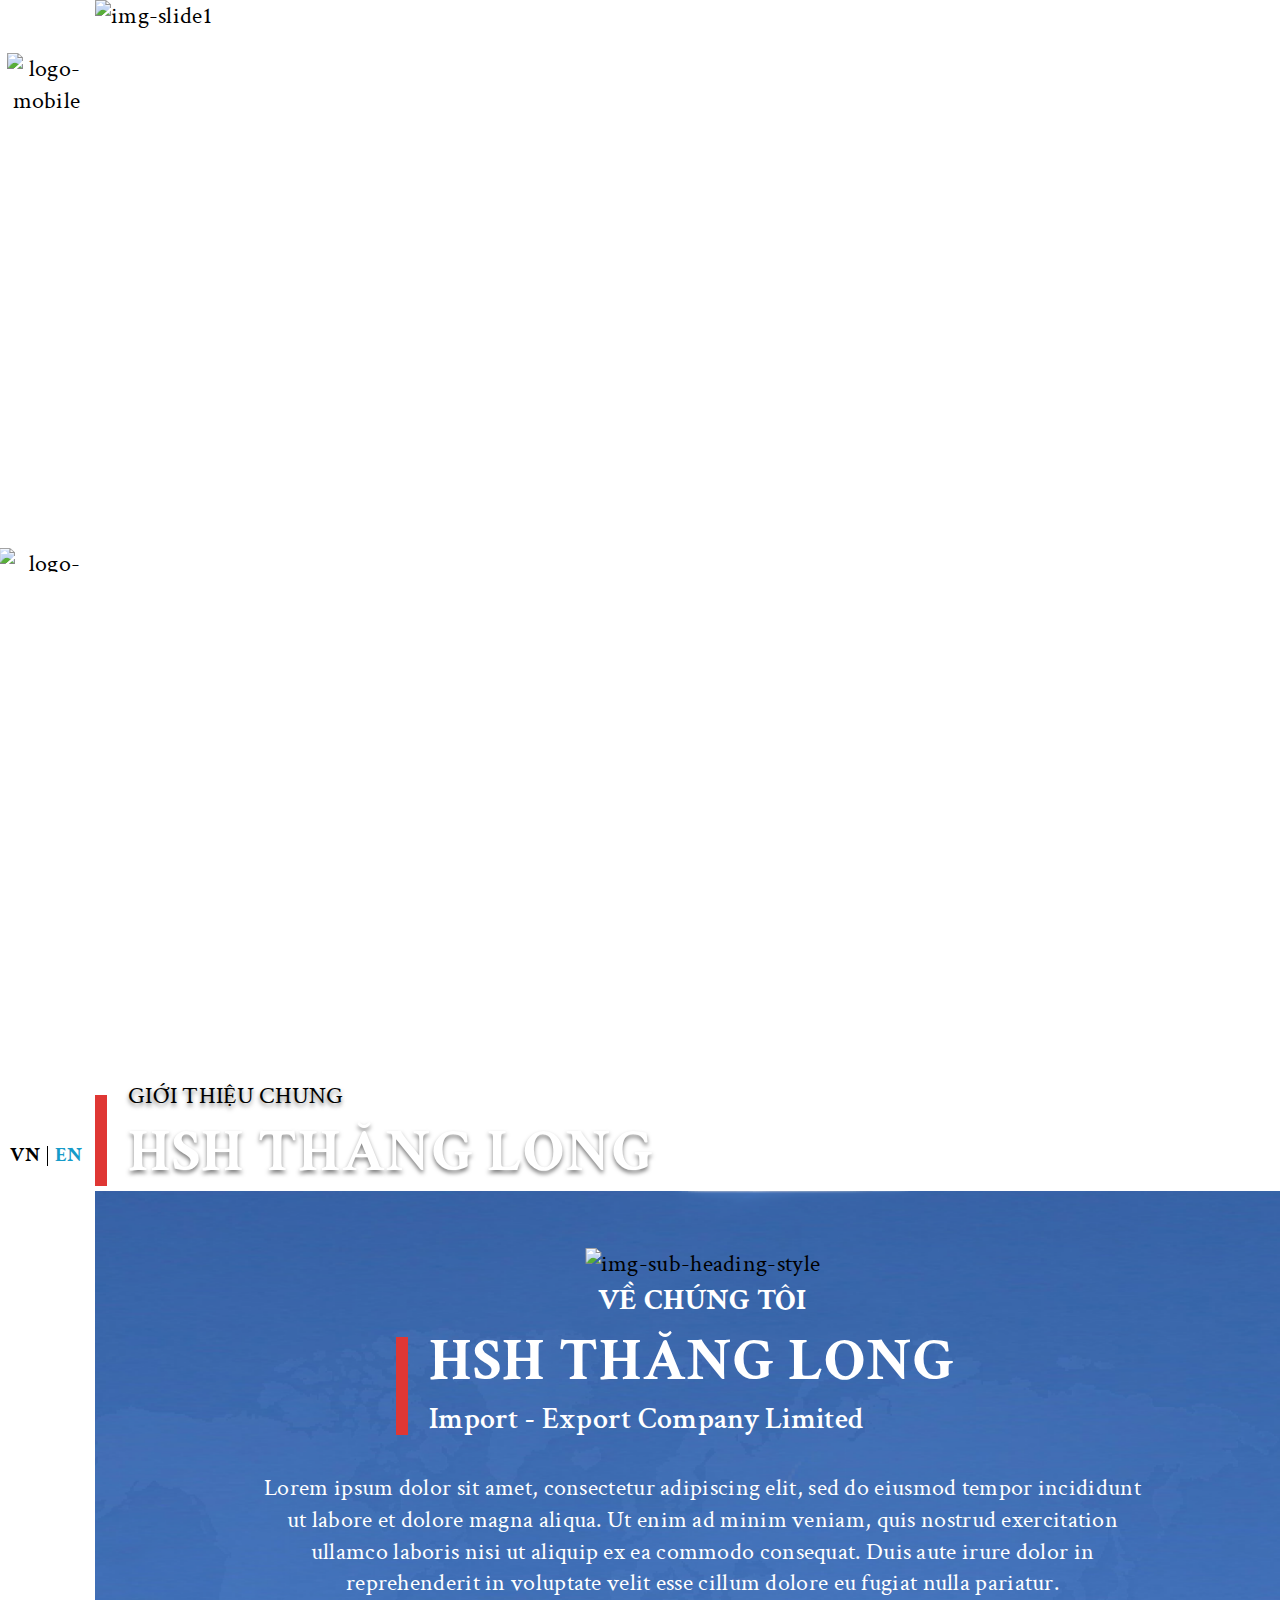
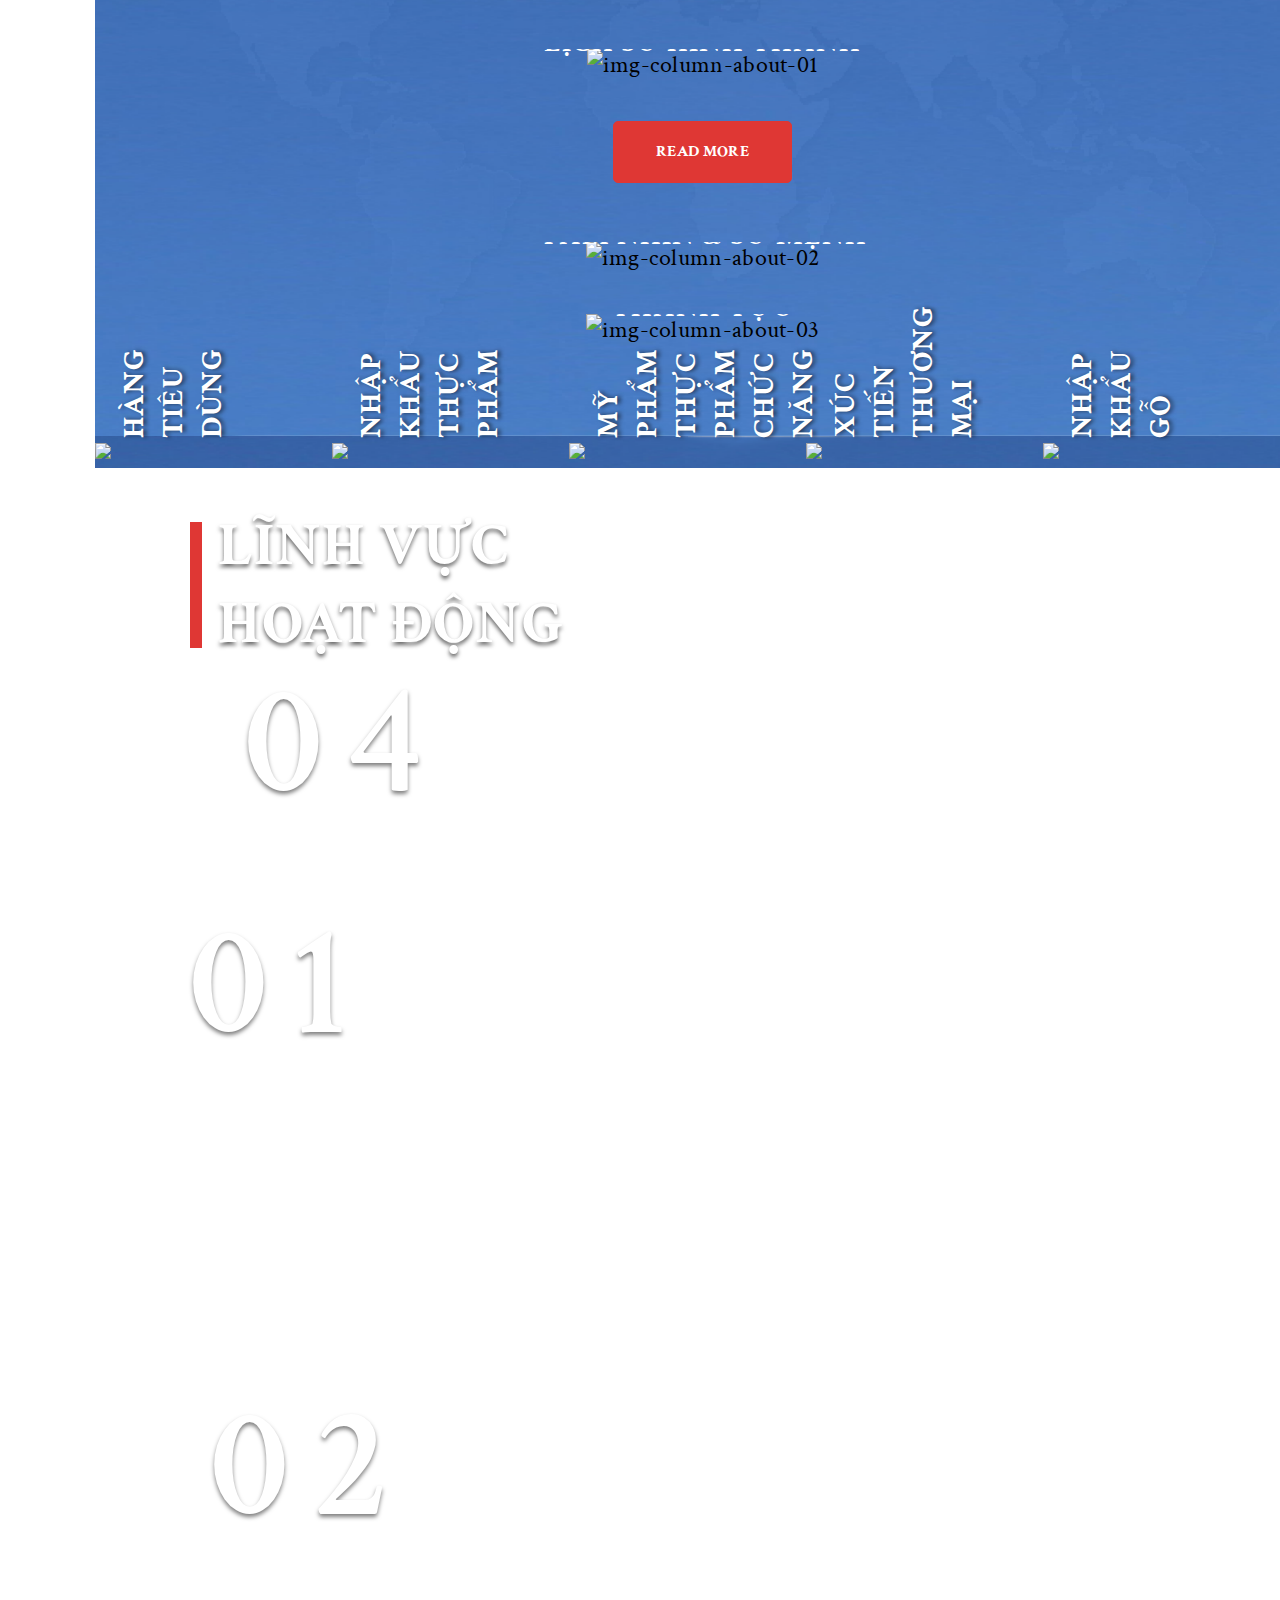
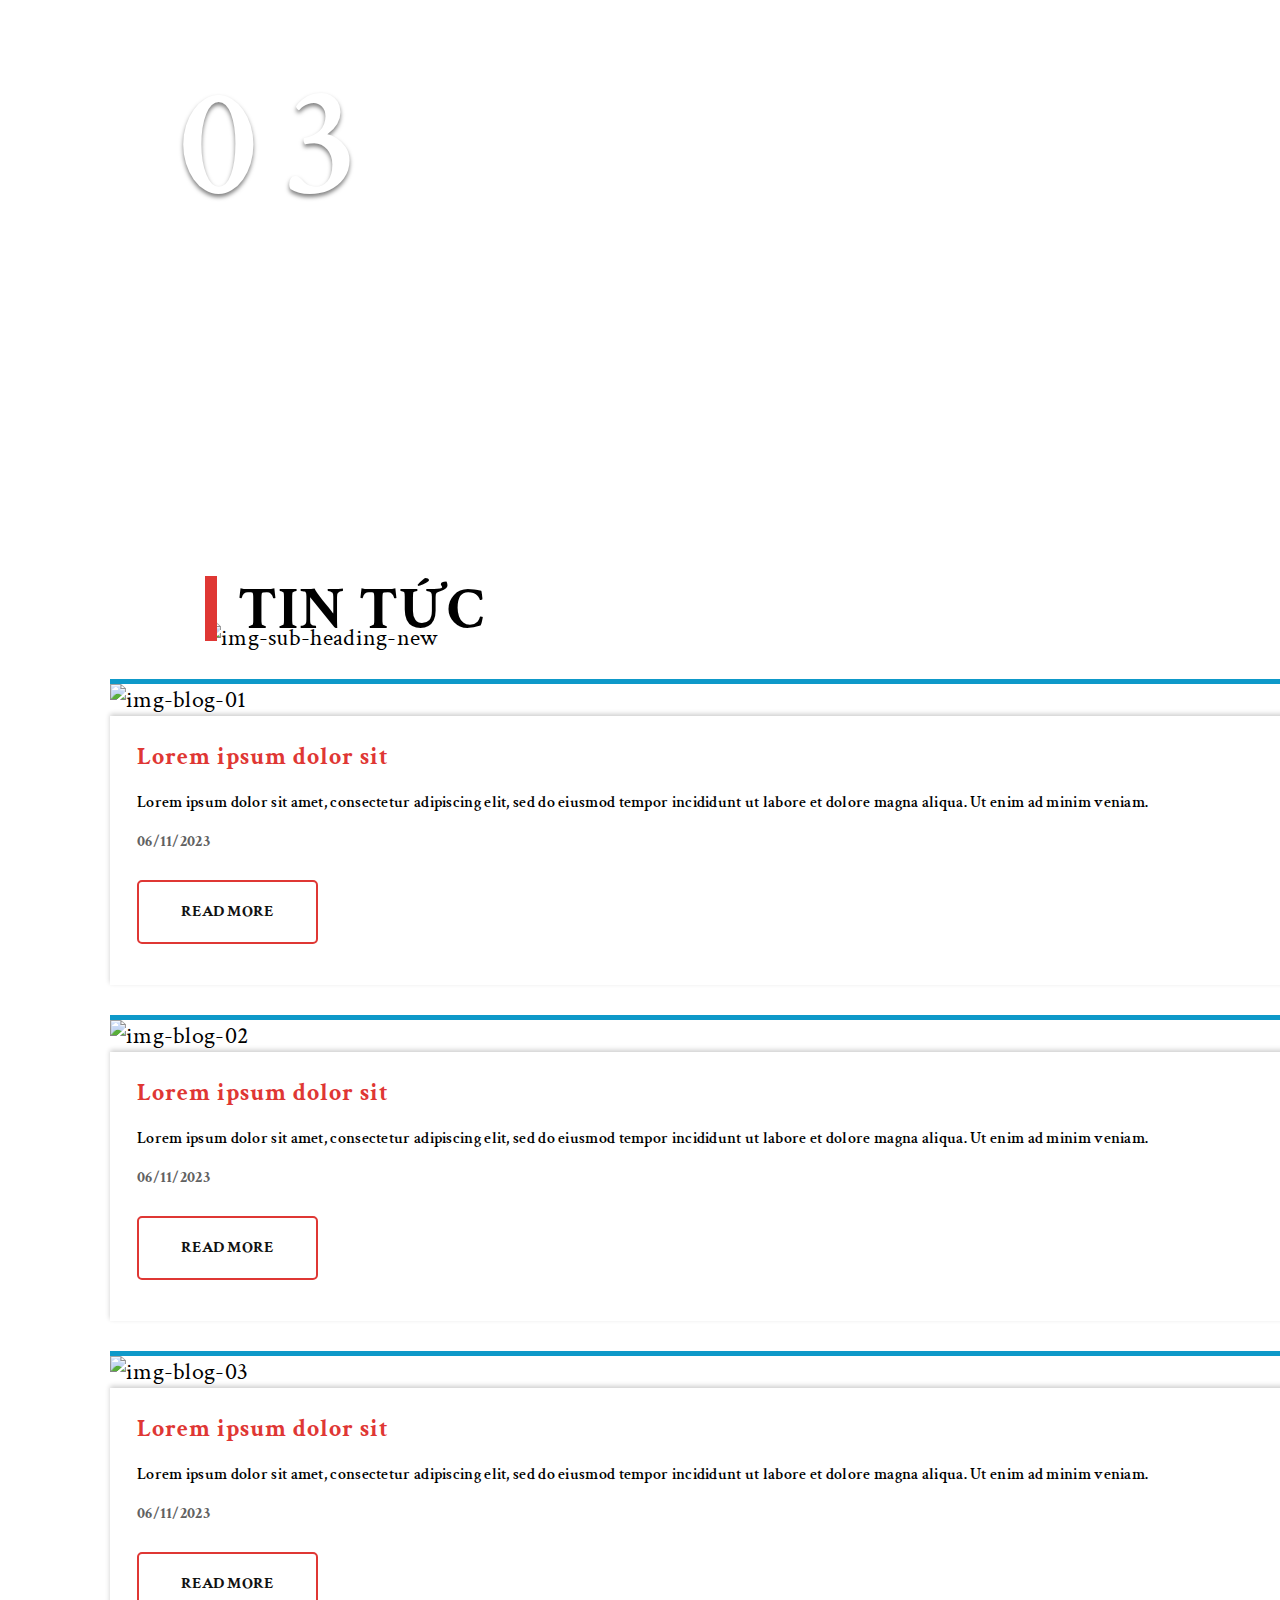
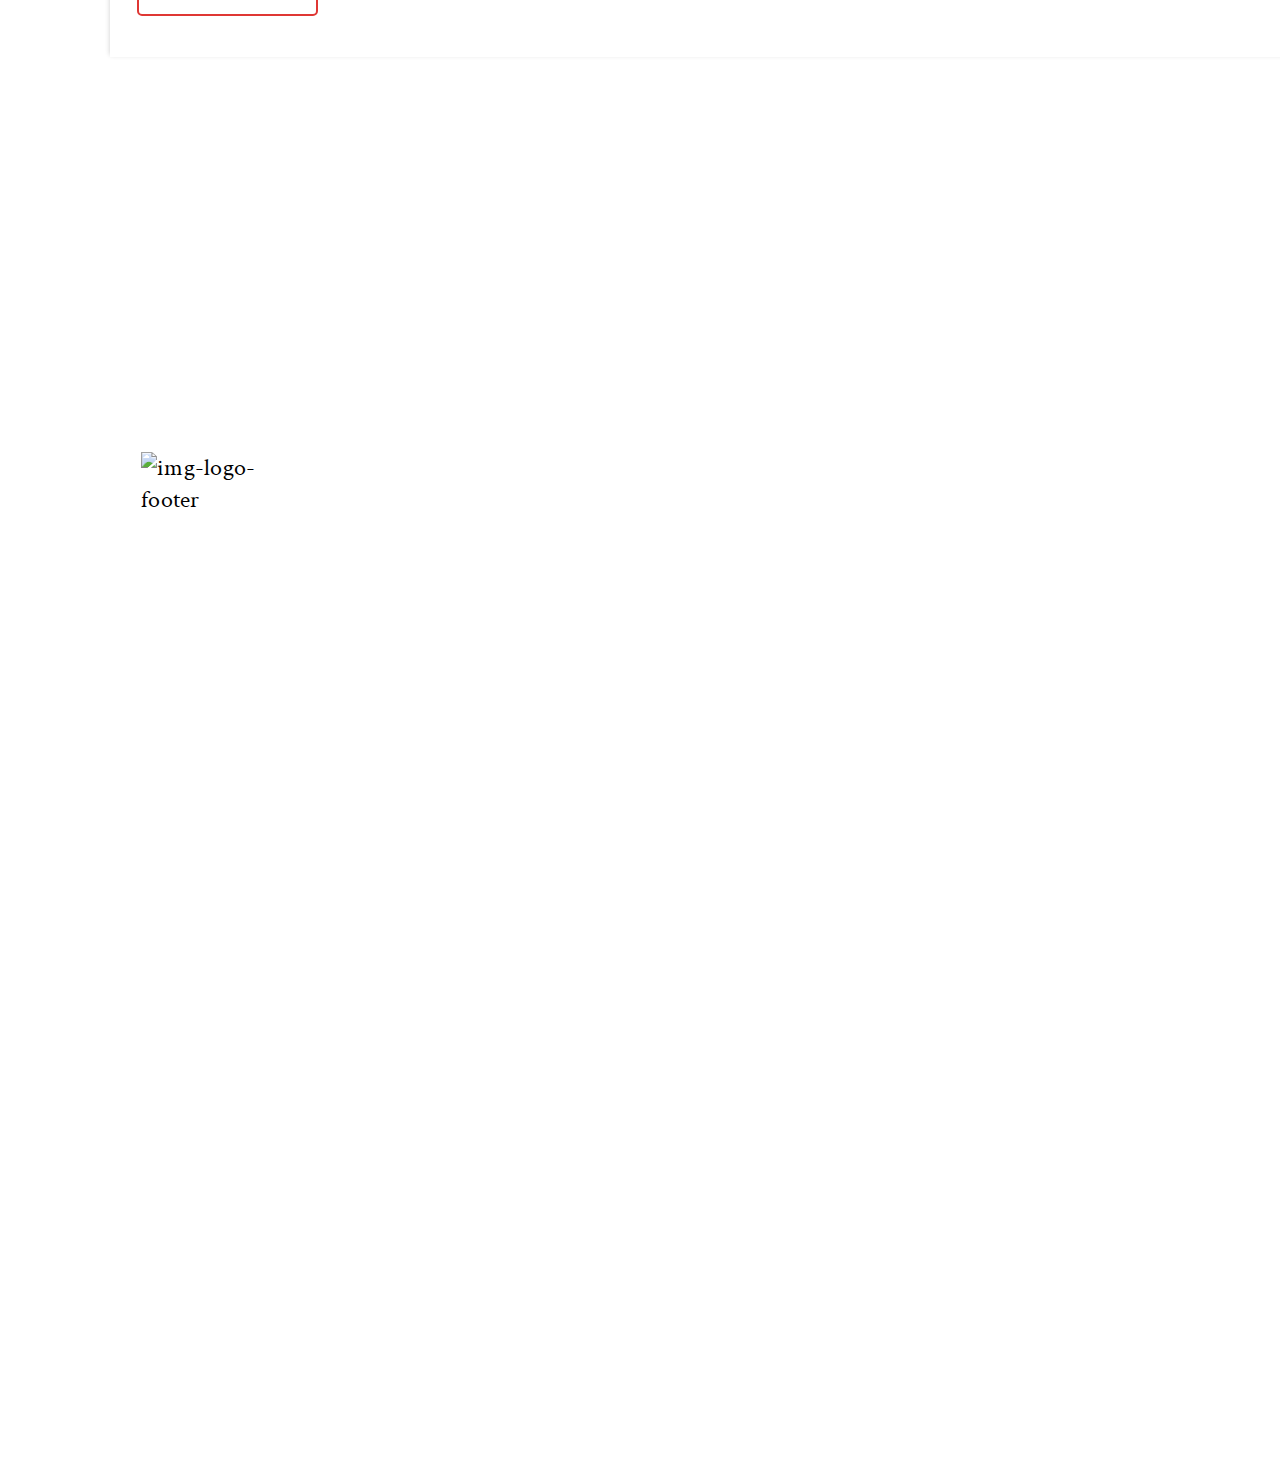
==== commit 91342e6d: "Update hover section" ====
--- a/index.html
+++ b/index.html
@@ -144,7 +144,11 @@
 								<a class="box-link" href="#"></a>
 								<div class="item-activiti-image">
 									<img class="none-sm" src="assets/image/img-column-activiti-01.jpg">
-									<img class="none-min-sm" src="assets/image/img-column-activiti-mobile-01.jpg">
+									<img class="none-min-sm" src="assets/image/img-column-activiti-mobile-01.jpg">	
+									<div class="item-activiti-hover none-lg">
+										<img class="img-column-hover" src="assets/image/img-column-hover-01.jpg">
+										<h4 class="item-activiti-title-hover">Hàng tiêu dùng</h4>
+									</div>
 								</div>
 								<h4 class="item-activiti-title">Hàng tiêu dùng</h4>
 							</div>
@@ -155,6 +159,10 @@
 								<div class="item-activiti-image">
 									<img class="none-sm" src="assets/image/img-column-activiti-02.jpg">
 									<img class="none-min-sm" src="assets/image/img-column-activiti-mobile-02.jpg">
+									<div class="item-activiti-hover none-lg">
+										<img class="img-column-hover" src="assets/image/img-column-hover-02.jpg">
+										<h4 class="item-activiti-title-hover">Nhập khẩu thực phẩm</h4>
+									</div>
 								</div>
 								<h4 class="item-activiti-title">Nhập khẩu thực phẩm</h4>
 							</div>
@@ -165,6 +173,10 @@
 								<div class="item-activiti-image">
 									<img class="none-sm" src="assets/image/img-column-activiti-03.jpg">
 									<img class="none-min-sm" src="assets/image/img-column-activiti-mobile-03.jpg">
+									<div class="item-activiti-hover none-lg">
+										<img class="img-column-hover" src="assets/image/img-column-hover-03.jpg">
+										<h4 class="item-activiti-title-hover">Mỹ phẩm <span>Thực phẩm chức năng</span></h4>
+									</div>
 								</div>
 								<h4 class="item-activiti-title">Mỹ phẩm <span>Thực phẩm chức năng</span></h4>
 							</div>
@@ -175,6 +187,10 @@
 								<div class="item-activiti-image">
 									<img class="none-sm" src="assets/image/img-column-activiti-04.jpg">
 									<img class="none-min-sm" src="assets/image/img-column-activiti-mobile-04.jpg">
+									<div class="item-activiti-hover none-lg">
+										<img class="img-column-hover" src="assets/image/img-column-hover-04.jpg">
+										<h4 class="item-activiti-title-hover">Xúc tiến thương mại</h4>
+									</div>
 								</div>
 								<h4 class="item-activiti-title">Xúc tiến thương mại</h4>
 							</div>
@@ -185,6 +201,10 @@
 								<div class="item-activiti-image">
 									<img class="none-sm" src="assets/image/img-column-activiti-05.jpg">
 									<img class="none-min-sm" src="assets/image/img-column-activiti-mobile-05.jpg">
+									<div class="item-activiti-hover none-lg">
+										<img class="img-column-hover" src="assets/image/img-column-hover-05.jpg">
+										<h4 class="item-activiti-title-hover">Nhập khẩu Gỗ</h4>
+									</div>
 								</div>
 								<h4 class="item-activiti-title">Nhập khẩu Gỗ</h4>
 							</div>
--- a/assets/css/main.css
+++ b/assets/css/main.css
@@ -82,25 +82,6 @@
 }
 
 /* Class custom */
-@media (max-width: 1199px) {
-    .none-lg {
-        display: none;
-    }
-    .p-lr-lg-0 {
-        padding-left: 0 !important;
-        padding-right: 0 !important;
-    }
-}
-@media (max-width: 767px) {
-    .none-sm {
-        display: none;
-    }
-}
-@media (min-width: 768px) {
-    .none-min-sm {
-        display: none;
-    }
-}
 .mt-10 {
     margin-top: 10px;
 }
@@ -127,6 +108,9 @@
 }
 .fs-30 {
     font-size: 30px !important; 
+}
+.fw-700 {
+    font-weight: 700;
 }
 .t-shadow {
     text-shadow: 0px 3px 4px rgba(0, 0, 0, 0.50);
@@ -138,6 +122,40 @@
 }
 .lh-28 {
     line-height: 28px;
+}
+.col-6-ct {
+    width: 50%;
+    max-width: 50%;
+}
+.col-7-ct {
+    width: 60%;
+    max-width: 60%;
+}
+.col-5-ct {
+    width: 40%;
+    max-width: 40%;
+}
+@media (max-width: 1199px) {
+    .none-lg {
+        display: none;
+    }
+    .p-lr-lg-0 {
+        padding-left: 0 !important;
+        padding-right: 0 !important;
+    }
+    .fs-15 {
+        font-size: 15px !important; 
+    }
+}
+@media (max-width: 767px) {
+    .none-sm {
+        display: none;
+    }
+}
+@media (min-width: 768px) {
+    .none-min-sm {
+        display: none;
+    }
 }
 .container-default {    
     max-width: 1170px;
@@ -464,6 +482,45 @@
     .shs-nav-number {
         display: none;
     }
+}
+
+.shs-item-activiti-column {
+    position: relative;
+    cursor: pointer;
+}
+
+.img-column-hover {
+    position: absolute;
+    top: 0;
+    left: 0;
+    width: 170% !important;
+    height: 100%;
+    opacity: 0;
+    z-index: 100;
+    visibility: hidden;
+    transition: all 0.25s cubic-bezier(0.645,0.045,0.355,1);
+}
+
+.item-activiti-title-hover {
+    position: absolute;
+    bottom: 10px;
+    left: 40px;
+    z-index: 101;
+    width: 170%;
+    opacity: 0;
+    visibility: hidden;
+    transition: all 0.25s cubic-bezier(0.645,0.045,0.355,1);
+}
+
+.shs-item-activiti-column:last-child .img-column-hover {
+    left: initial;
+    right: 0;
+}
+
+.shs-item-activiti-column:hover .img-column-hover, 
+.shs-item-activiti-column:hover .item-activiti-title-hover {
+    opacity: 1;
+    visibility: visible;
 }
 
 /* section about 02 */
@@ -736,21 +793,213 @@
     max-width: 1400px !important;
 }
 
-
-
-
-
-
-
-
-
-
-
-
-
-
-
-
-
-
-
+/* page activity */
+
+.item-image-activity {
+    z-index: 2;
+    position: relative;
+}
+
+.shs-activity-content {
+    background-color: #3966AB;
+    position: relative;
+    display: inline-flex;
+    align-items: center;
+}
+
+.item-activity-content .shs-heading-meta:before {
+    top: 10px;
+    bottom: 11px;
+}
+
+@media (max-width: 1199px) {
+    .item-activity-content .shs-heading-meta {
+        padding-left: 20px;
+    }
+
+    .item-activity-content .shs-heading-meta:before {
+        top: 3px;
+        bottom: 5px;
+    }
+}
+
+.item-activity-content {
+    padding: 40px 20px 40px 60px;
+}
+
+.item-activity-content img {
+    position: absolute;
+    top: 50%;
+    left: -65%;
+    transform: translateY(-50%);
+    width: 150% !important;
+    height: auto;
+    z-index: 0;
+    mix-blend-mode: plus-lighter;
+    -webkit-mask-composite: plus-lighter;
+}
+
+.activity-description {
+    color: #fff;
+    font-size: 24px;
+    line-height: 32px;
+    margin-top: 30px;
+    max-width: 650px;
+}
+
+.mw-500 {
+    max-width: 550px;
+}
+
+.text-transform {
+    text-transform: uppercase;
+}
+
+.color-dark {
+    color: #000;
+}
+
+.content-left {
+    background-color: #f4f4f4;
+}
+
+.content-left .item-activity-content {
+    padding: 40px 60px 40px 80px;
+}
+
+.activity-description {
+    z-index: 10;
+    position: relative;
+}
+
+/* page about us */
+.shs-heading.style-03 {
+    max-width: 500px;
+}
+
+.shs-introduce-content .shs-heading-meta {
+    margin-bottom: 20px;
+}
+
+.shs-ceo-meta .shs-name {
+    font-size: 30px;
+    line-height: 32px;
+    margin: 55px 0 9px;
+}
+
+.shs-position {
+    color: #fff;
+}
+
+.shs-introduce-content .bgr-map-right {
+    left: -50%;
+}
+@media (max-width: 991px) {
+    .shs-ceo-meta .shs-name {
+        font-size: 24px;
+        line-height: 30px;
+        margin: 25px 0 9px;
+    }
+
+    .shs-position {
+        font-size: 20px;
+    }
+}
+
+/* section about 02 */
+.shs-section-about-03 {
+    padding: 290px 70px 300px;
+    background-size: cover;
+    background-position: top center;
+    background-repeat: no-repeat;
+}
+
+.about-03-description {
+    font-size: 30px;
+    line-height: 32px;
+}
+
+.item-image-activity, .item-image-activity img {
+    height: 100%;
+}
+
+.shs-heading-air {
+    margin-top: 22px;
+}
+
+.shs-heading-flag {
+    margin-top: 19px;
+}
+
+.shs-item-heading-03 {
+    position: relative;
+    padding-bottom: 18px;
+    margin-bottom: 41px;
+}
+
+.shs-item-heading-03:before {
+    position: absolute;
+    content: '';
+    left: 50%;
+    transform: translateX(-50%);
+    bottom: 0;
+    width: 350px;
+    height: 1px;
+    background-color: #fff;
+}
+
+@media (min-width: 1200px) {
+    .about-column-03 {
+        max-width: 520px;
+    }
+}
+
+/* section history */
+.shs-section-history {
+    padding: 200px 160px 232px;
+}
+
+.shs-heading-year {
+    color: var(--primary_color);
+    margin: 54px 0 34px;
+}
+
+.shs-title-history {
+    font-size: 30px;
+}
+
+.shs-history-meta {
+    padding-left: 25px;
+    margin-top: 30px;
+}
+
+.shs-history-meta:before {
+    width: 6px;
+    top: 3px;
+    bottom: 2px;
+}
+
+.shs-nav-year-inner {
+    display: inline-flex;
+    align-items: center;
+}
+
+.shs-nav-year-inner i {
+    margin: 0 5px;
+}
+
+.shs-nav-year-inner .fa-chevron-right {
+    transform: translateY(-2px);
+}
+
+.shs-nav-year {
+    text-align: center;
+    margin-top: 173px;
+}
+
+.shs-nav-year .nav-year {
+    display: inline-block;
+    font-size: 50px;
+    color: #333333;
+    margin: 0 30px;
+}
--- a/assets/css/footer.css
+++ b/assets/css/footer.css
@@ -17,6 +17,13 @@
 	.site-footer-main .shs-footer-main {
 		min-height: 1080px;
 		padding: 343px 0 300px;
+	}
+}
+
+@media (min-width: 1200px) and (max-width: 1399px) {
+	.site-footer-main .shs-footer-main {
+		min-height: 800px;
+		padding: 200px 0 300px;
 	}
 }
 
--- a/assets/css/responsive.css
+++ b/assets/css/responsive.css
@@ -12,9 +12,9 @@
     }
 
     /* slide */
-    .shs-header-custom, .slider-content .bgr-img {
-        min-height: 800px;
-    }
+    /*.shs-header-custom, .slider-content .bgr-img {*/
+    /*    min-height: 800px;*/
+    /*}*/
 
     .slider-content .shs-slide {
         top: 100px;
@@ -120,6 +120,31 @@
 
     .shs-heading-widget-blog {
         padding-left: 0;
+    }
+
+    .about-column-03.row-01 {
+        margin-bottom: 100px;
+    } 
+
+    .shs-section-history {
+        padding: 100px 10px 100px 27px;
+    }
+
+    .shs-nav-year {
+        margin-top: 100px;
+    }
+
+    .shs-activity-image {
+        order: 2;
+    }
+
+    /* section about us */
+    .shs-section-about {
+        padding: 90px 0 0;
+    }
+
+    .shs-section-about .shs-item-about {
+        margin-bottom: 0;
     }
 
 }
@@ -168,6 +193,15 @@
     .item-about-meta-title {
         transform: translateY(-9px);
     }
+
+    .activity-description {
+        font-size: 18px;
+        line-height: 30px;
+    }
+
+    .content-left .item-activity-content {
+        padding: 30px;
+    }
 }
 
 @media (max-width: 767px) {
@@ -183,8 +217,8 @@
         left: 70px;
     }
 
-    .shs-header-custom, .slider-content img {
-        min-height: 500px;
+    .shs-header-custom, .slider-content .bgr-img {
+        /*min-height: 500px;*/
     }
 
     /* section activiti */
@@ -215,6 +249,77 @@
         font-size: 24px !important;
     } 
 
+    .col-12-ct {
+        width: 100%;
+        max-width: 100%;
+    }
+
+    .item-activity-content {
+        padding: 80px 30px 80px !important;
+        overflow: hidden;
+        display: block;
+        position: relative;
+        width: 100%;
+    }
+
+    .shs-introduce-content .bgr-map-right {
+        left: 0;
+    }
+
+    .shs-section-about-03 {
+        padding: 120px 0 120px;
+        background-position: bottom left;
+    }
+
+    .shs-item-heading-03 {
+        font-size: 30px;
+    }
+
+    .shs-item-heading-03:before {
+        width: 268px;
+    }
+
+    .about-03-description {
+        font-size: 20px;
+        line-height: 32px;
+    }
+
+    .item-history-content .shs-heading {
+        font-size: 30px;
+    }
+    .item-history-content-cus .shs-heading {
+        font-size: 30px;
+    }
+    .shs-heading-year {
+        font-size: 30px;
+        margin: 11px 0 5px; 
+    }
+
+    .shs-title-history {
+        font-size: 16px;
+    }
+
+    .shs-history-meta {
+        margin-top: 20px;
+    }
+
+    .shs-nav-year {
+        margin-top: 40px;
+    }
+
+    .shs-nav-year .nav-year {
+        font-size: 30px;
+        margin: 0 13px;
+    }
+
+    .shs-section-history {
+        padding: 80px 10px 80px 27px;
+    }
+
+    .shs-nav-year-inner i {
+        font-size: 17px;
+    }
+
 }
 
 @media (max-width: 575px) {
@@ -227,8 +332,8 @@
         left: 20px;
     }
 
-    .shs-header-custom, .slider-content img {
-        min-height: 300px;
+    .shs-header-custom, .slider-content .bgr-img {
+        /*min-height: 300px;*/
     }
 
     .shs-section-blog {
@@ -258,73 +363,4 @@
     .header-right {
         padding-right: 15px;
     }
-
-}
-
-@media (min-width: 768px) {
-    .elementor-element-r1 {
-        width: 6.639%;
-    }
-    .elementor-element-r2 {
-        width: 25%
-    }
-    .elementor-element-r3 {
-        width: 25%;
-    }
-    .elementor-element-r4 {
-        width: 19.361%;
-    }
-    .elementor-element-r5 {
-        width: 24%;
-    }
-    .elementor-column.elementor-col-100, .elementor-column[data-col="100"] {
-        width: 100%;
-    }
-}
-
-@media (max-width: 1024px) and (min-width: 768px) {
-    .elementor-element-r2 {
-        width: 50%
-    }
-    .elementor-element-r3 {
-        width: 50%;
-    }
-    .elementor-element-r4 {
-        width: 50%;
-    }
-    .elementor-element-r5 {
-        width: 50%;
-    }   
-    .elementor .elementor-hidden-tablet {
-        display: none; 
-    }
-}
-
-
-
-
-
-
-
-
-
-
-
-
-
-
-
-
-
-
-
-
-
-
-
-
-
-
-
-
-
+}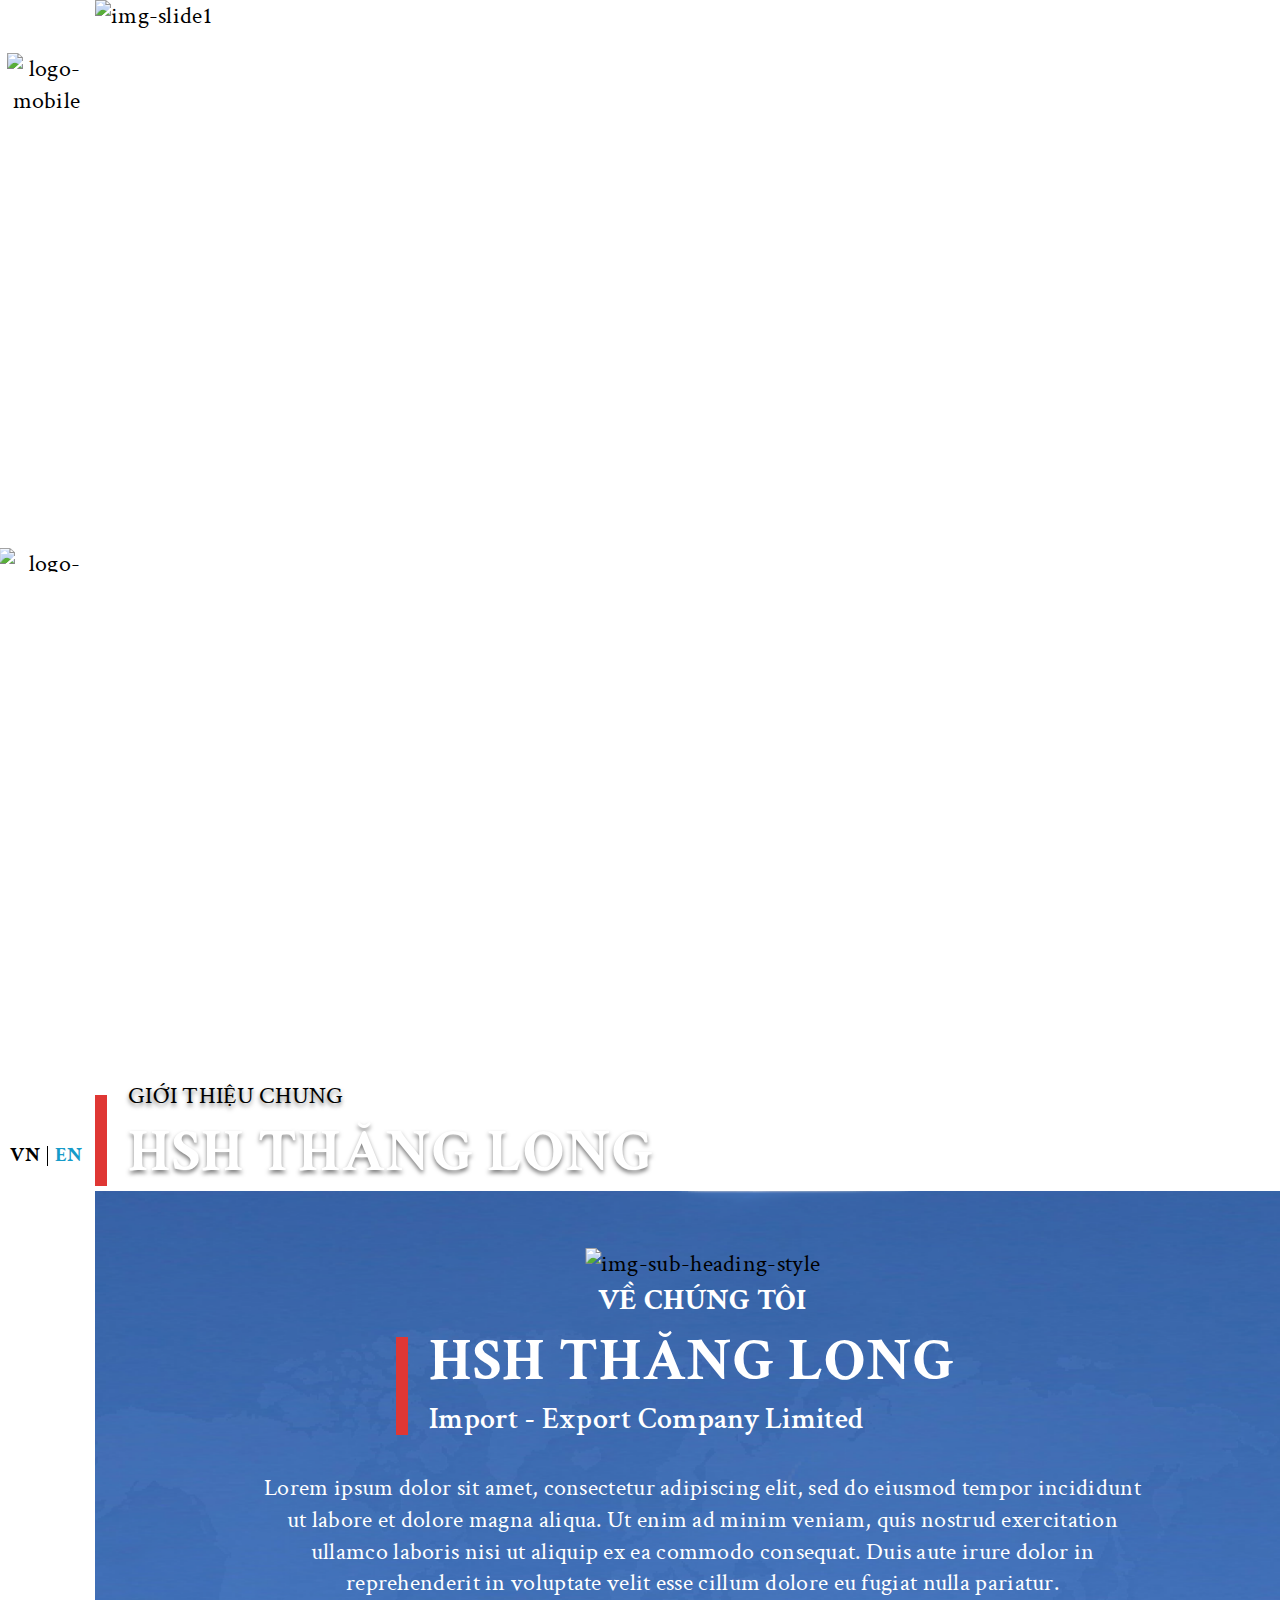
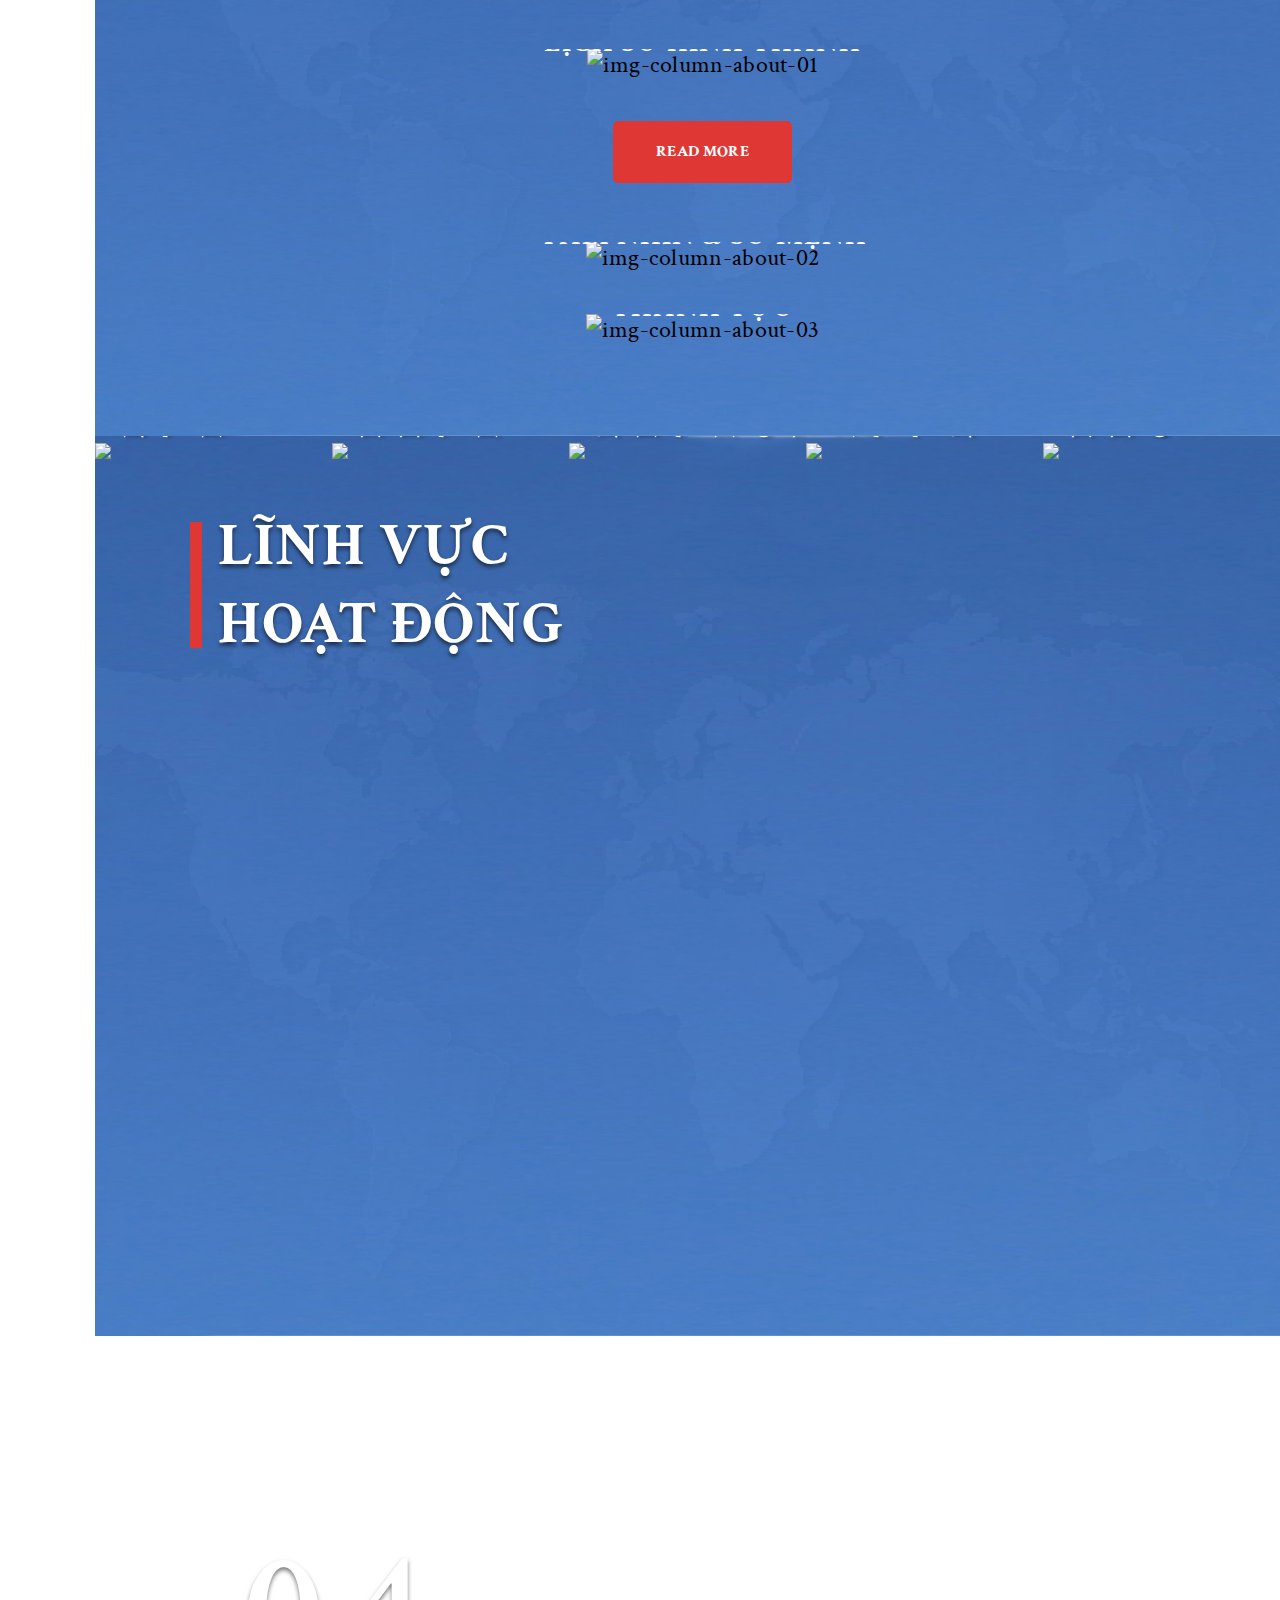
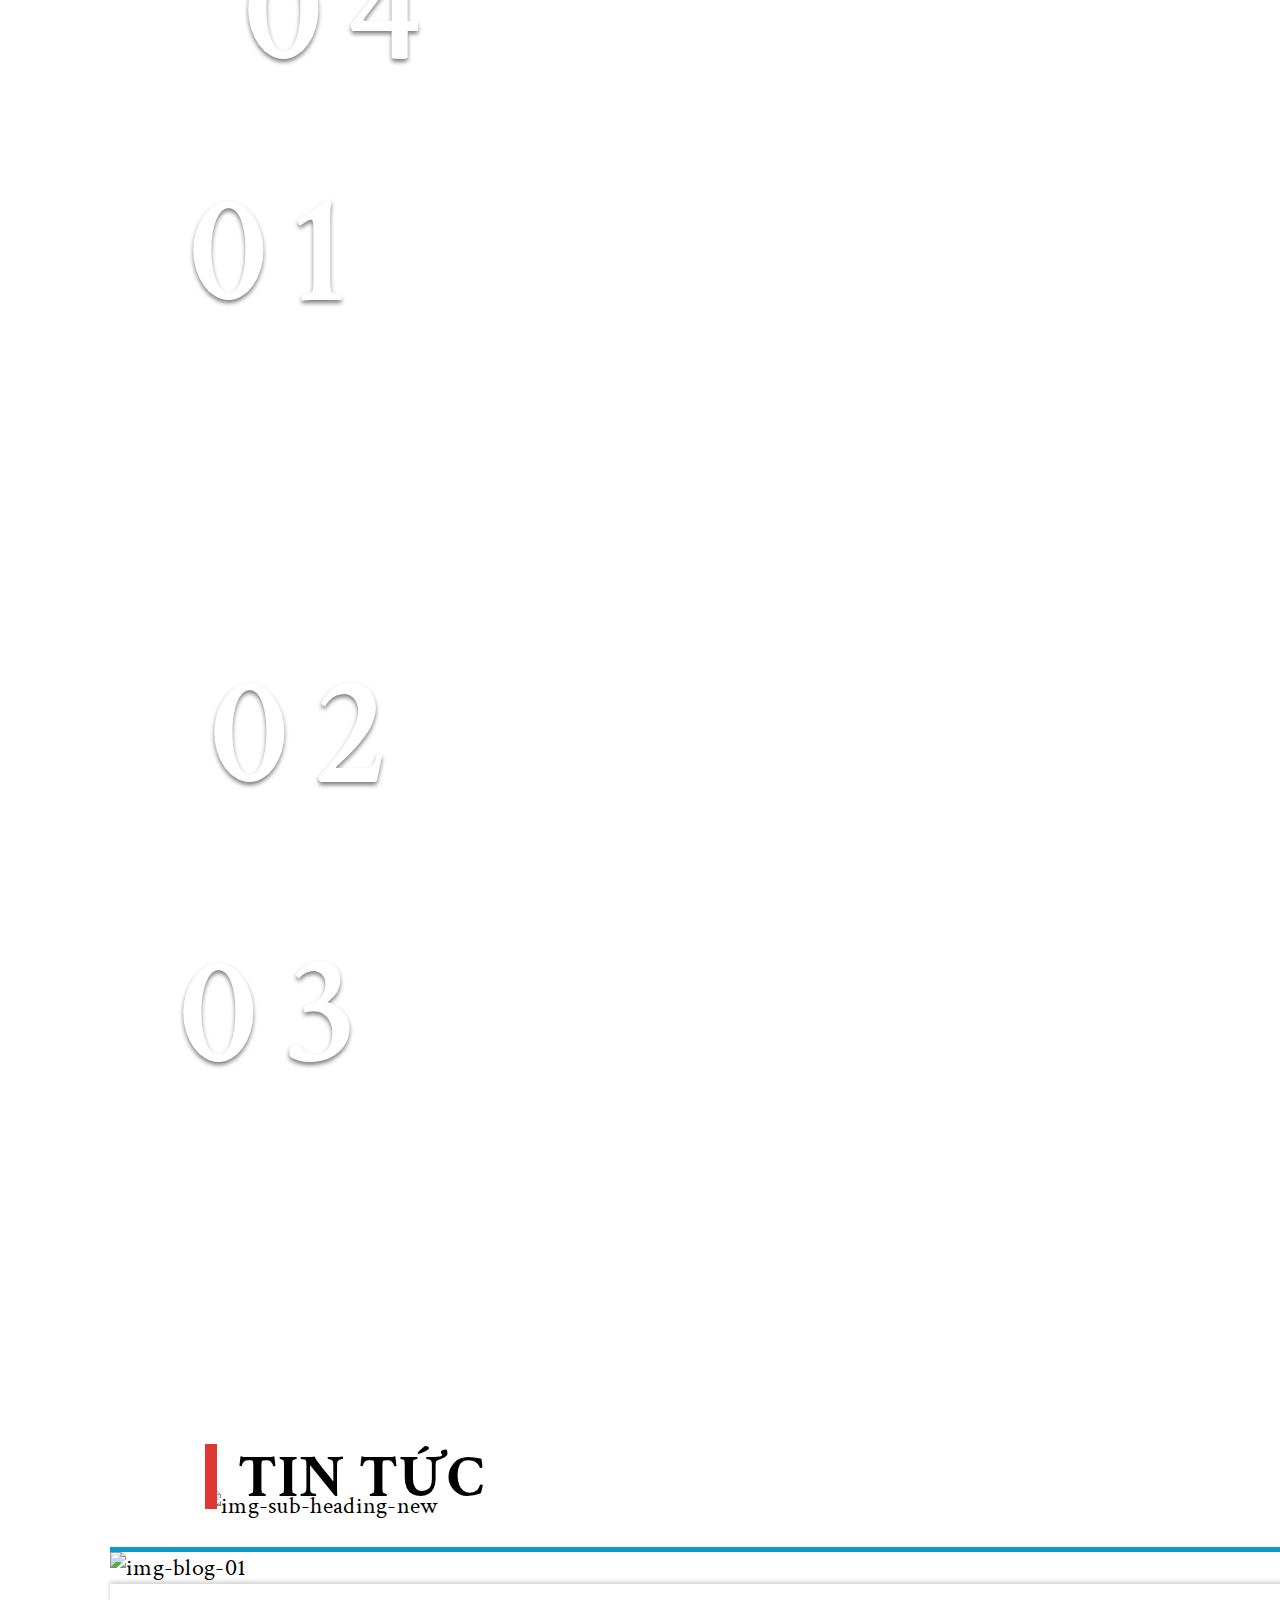
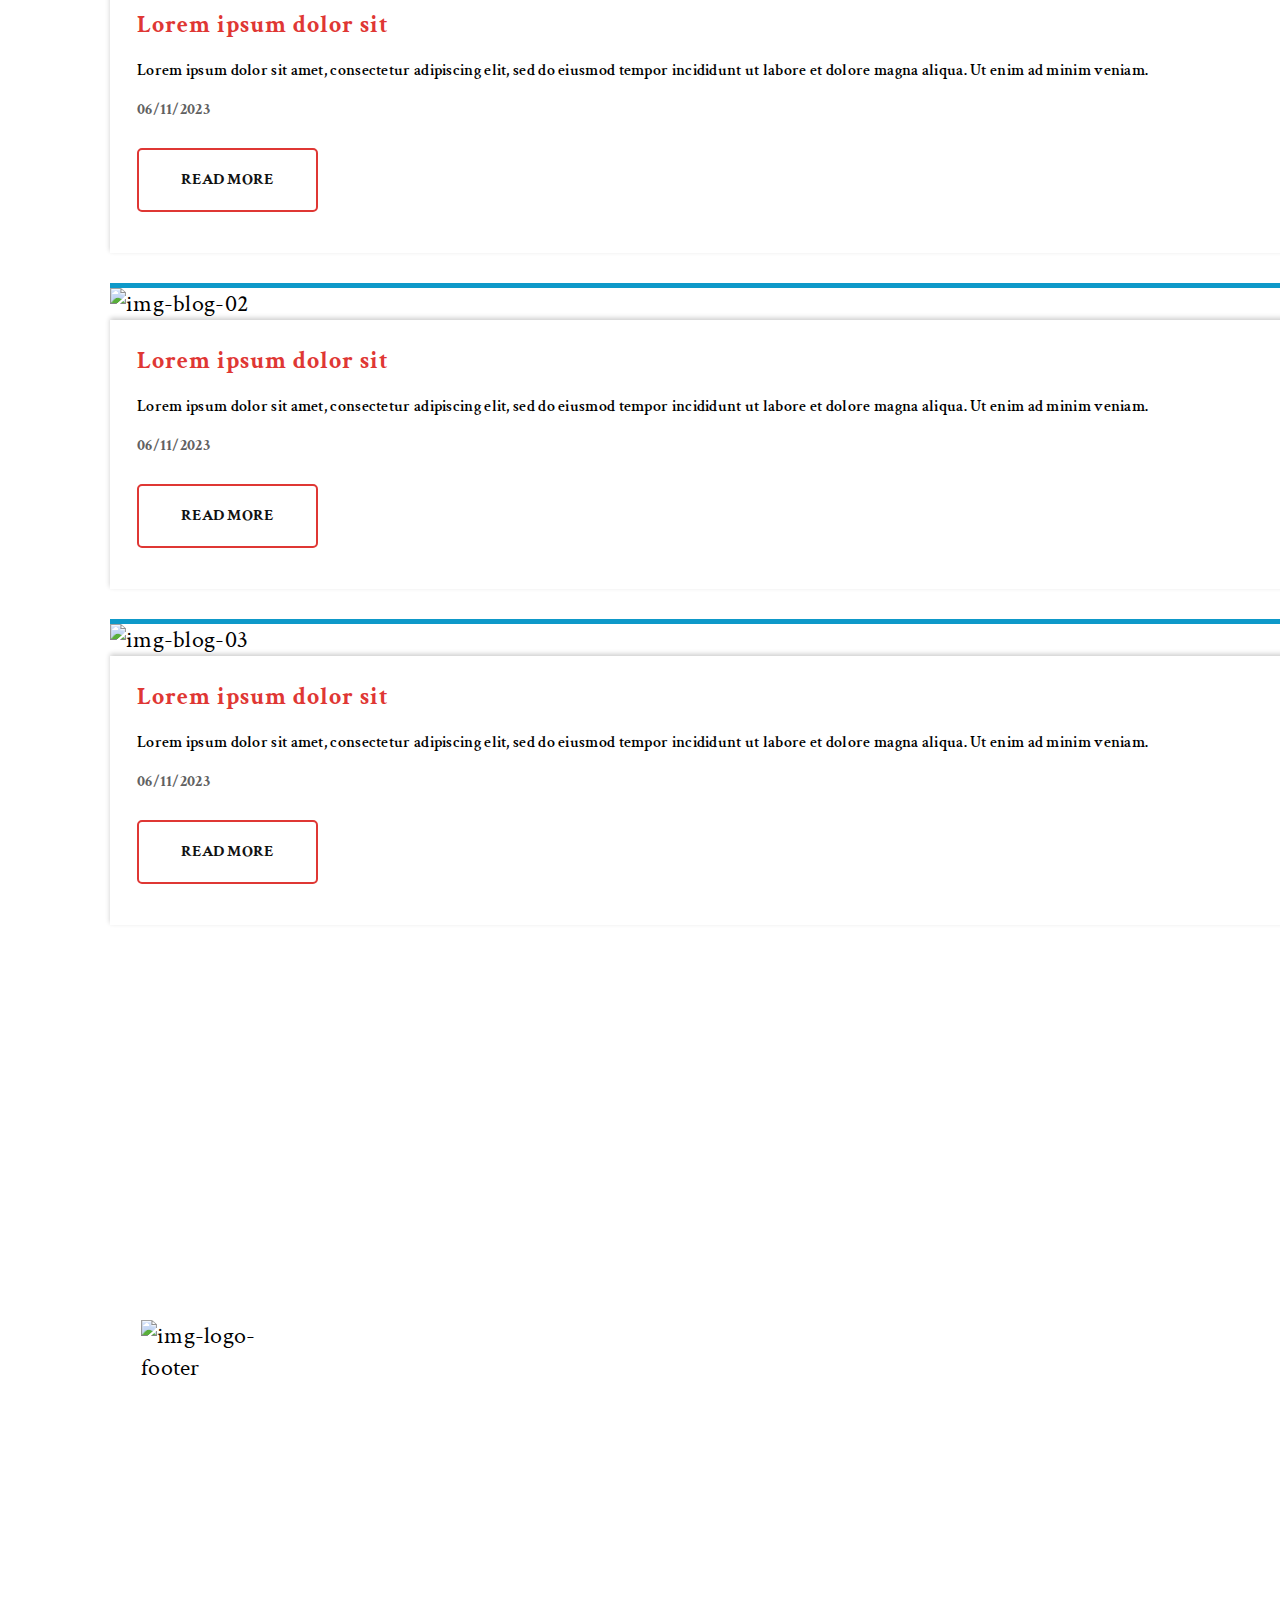
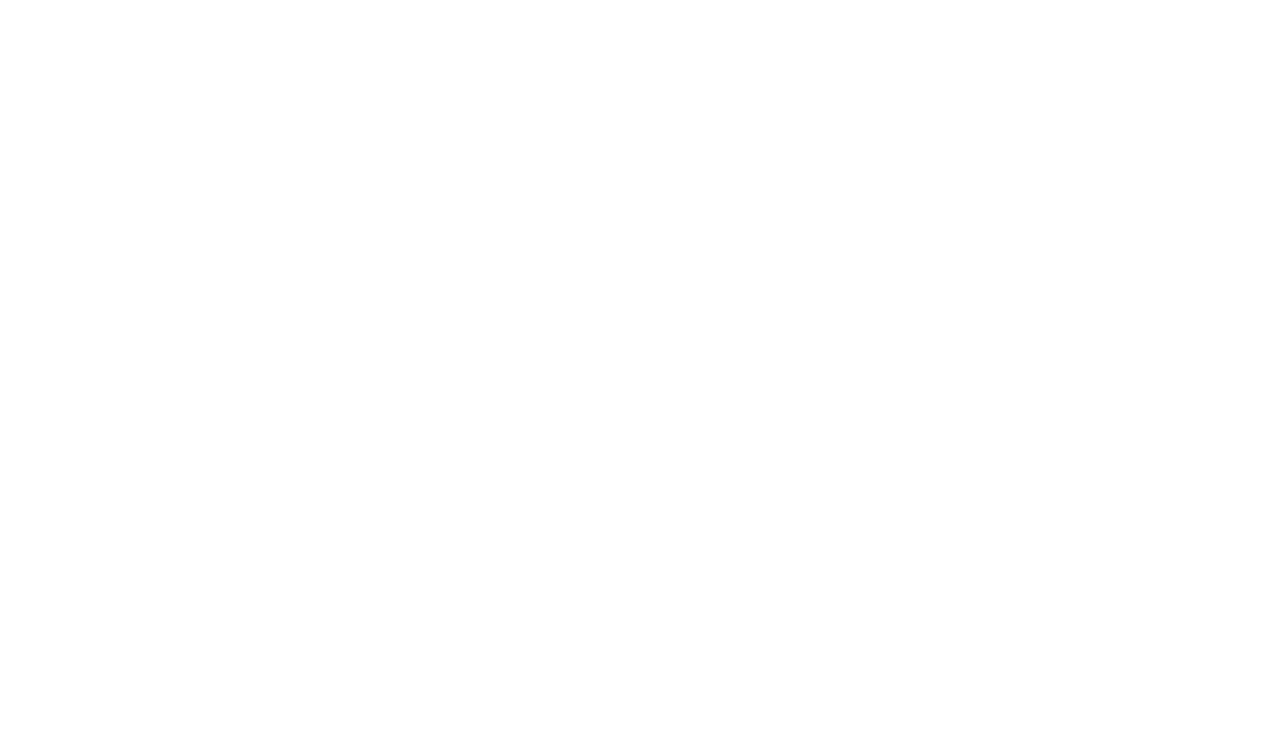
==== commit daa9c592: "Update fix" ====
--- a/index.html
+++ b/index.html
@@ -138,19 +138,19 @@
 							</div>
 						</div>
 					</div>
-					<div class="container-fluid container-content">
+					<div id="horizontal-image" class="container-fluid container-content">
 						<div class="shs-item-activiti-column">
 							<div class="shs-item-activiti">
 								<a class="box-link" href="#"></a>
 								<div class="item-activiti-image">
 									<img class="none-sm" src="assets/image/img-column-activiti-01.jpg">
 									<img class="none-min-sm" src="assets/image/img-column-activiti-mobile-01.jpg">	
-									<div class="item-activiti-hover none-lg">
-										<img class="img-column-hover" src="assets/image/img-column-hover-01.jpg">
-										<h4 class="item-activiti-title-hover">Hàng tiêu dùng</h4>
-									</div>
 								</div>
 								<h4 class="item-activiti-title">Hàng tiêu dùng</h4>
+							</div>
+							<div class="item-activiti-hover none-lg" style="background-image: url('assets/image/img-column-hover-01.jpg');">
+								<!-- <img class="img-column-hover" src="assets/image/img-column-hover-01.jpg"> -->
+								<h4 class="item-activiti-title-hover">Hàng tiêu dùng</h4>
 							</div>
 						</div>
 						<div class="shs-item-activiti-column">
@@ -159,12 +159,12 @@
 								<div class="item-activiti-image">
 									<img class="none-sm" src="assets/image/img-column-activiti-02.jpg">
 									<img class="none-min-sm" src="assets/image/img-column-activiti-mobile-02.jpg">
-									<div class="item-activiti-hover none-lg">
-										<img class="img-column-hover" src="assets/image/img-column-hover-02.jpg">
-										<h4 class="item-activiti-title-hover">Nhập khẩu thực phẩm</h4>
-									</div>
 								</div>
 								<h4 class="item-activiti-title">Nhập khẩu thực phẩm</h4>
+							</div>
+							<div class="item-activiti-hover none-lg" style="background-image: url('assets/image/img-column-hover-02.jpg');">
+								<!-- <img class="img-column-hover" src="assets/image/img-column-hover-02.jpg"> -->
+								<h4 class="item-activiti-title-hover">Nhập khẩu thực phẩm</h4>
 							</div>
 						</div>
 						<div class="shs-item-activiti-column">
@@ -173,12 +173,12 @@
 								<div class="item-activiti-image">
 									<img class="none-sm" src="assets/image/img-column-activiti-03.jpg">
 									<img class="none-min-sm" src="assets/image/img-column-activiti-mobile-03.jpg">
-									<div class="item-activiti-hover none-lg">
-										<img class="img-column-hover" src="assets/image/img-column-hover-03.jpg">
-										<h4 class="item-activiti-title-hover">Mỹ phẩm <span>Thực phẩm chức năng</span></h4>
-									</div>
 								</div>
 								<h4 class="item-activiti-title">Mỹ phẩm <span>Thực phẩm chức năng</span></h4>
+							</div>
+							<div class="item-activiti-hover none-lg" style="background-image: url('assets/image/img-column-hover-03.jpg');">
+								<!-- <img class="img-column-hover" src="assets/image/img-column-hover-03.jpg"> -->
+								<h4 class="item-activiti-title-hover">Mỹ phẩm <span>Thực phẩm chức năng</span></h4>
 							</div>
 						</div>
 						<div class="shs-item-activiti-column">
@@ -187,12 +187,12 @@
 								<div class="item-activiti-image">
 									<img class="none-sm" src="assets/image/img-column-activiti-04.jpg">
 									<img class="none-min-sm" src="assets/image/img-column-activiti-mobile-04.jpg">
-									<div class="item-activiti-hover none-lg">
-										<img class="img-column-hover" src="assets/image/img-column-hover-04.jpg">
-										<h4 class="item-activiti-title-hover">Xúc tiến thương mại</h4>
-									</div>
 								</div>
 								<h4 class="item-activiti-title">Xúc tiến thương mại</h4>
+							</div>
+							<div class="item-activiti-hover none-lg" style="background-image: url('assets/image/img-column-hover-4.jpg');">
+								<!-- <img class="img-column-hover" src="assets/image/img-column-hover-04.jpg"> -->
+								<h4 class="item-activiti-title-hover">Xúc tiến thương mại</h4>
 							</div>
 						</div>
 						<div class="shs-item-activiti-column">
@@ -201,12 +201,12 @@
 								<div class="item-activiti-image">
 									<img class="none-sm" src="assets/image/img-column-activiti-05.jpg">
 									<img class="none-min-sm" src="assets/image/img-column-activiti-mobile-05.jpg">
-									<div class="item-activiti-hover none-lg">
-										<img class="img-column-hover" src="assets/image/img-column-hover-05.jpg">
-										<h4 class="item-activiti-title-hover">Nhập khẩu Gỗ</h4>
-									</div>
 								</div>
 								<h4 class="item-activiti-title">Nhập khẩu Gỗ</h4>
+							</div>
+							<div class="item-activiti-hover none-lg" style="background-image: url('assets/image/img-column-hover-05.jpg');">
+<!-- 								<img class="img-column-hover" src="assets/image/img-column-hover-05.jpg"> -->
+								<h4 class="item-activiti-title-hover">Nhập khẩu Gỗ</h4>
 							</div>
 						</div>
 					</div>
@@ -384,9 +384,9 @@
 			</div>
 		</div>
 	</footer>
-
 	<a href="#" class="scroll-top on">
 		<i class="zmdi zmdi-long-arrow-up"></i>
 	</a>
+	<script src="assets/js/main.js"></script>
 </body>
 </html>--- a/assets/css/main.css
+++ b/assets/css/main.css
@@ -440,10 +440,6 @@
     padding: 0;
 }
 
-.shs-item-activiti-column {
-    width: 20%;
-}
-
 .shs-item-activiti {
     position: relative;
 }
@@ -484,44 +480,71 @@
     }
 }
 
+#horizontal-image {
+    display: flex;
+    min-height: 900px;
+    height: 90vh;
+    margin: 0;
+    padding: 0;
+    overflow: hidden;
+    list-style-type: none;
+    width: 100%;
+    min-width: 100%;
+    position: relative;
+}
+
 .shs-item-activiti-column {
-    position: relative;
     cursor: pointer;
-}
-
-.img-column-hover {
+/*    display: flex;*/
+    flex: 1;
+    height: 100%;
+    flex-direction: column;
+/*    min-height: 900px;
+    height: 90vh;*/
+    overflow: hidden;
+    position: relative;
+}
+
+.shs-item-activiti-column.active {
+    flex: 2.2;
+    opacity: 1;
+    visibility: visible;
+    height: 100%;
+    position: relative;
+}
+
+.shs-item-activiti-column.active .item-activiti-hover {
+    opacity: 1;
+    visibility: visible;
+}
+
+.item-activiti-hover {
+    opacity: 0;
+    visibility: hidden;
     position: absolute;
     top: 0;
     left: 0;
-    width: 170% !important;
+    width: 100%;
     height: 100%;
-    opacity: 0;
-    z-index: 100;
-    visibility: hidden;
-    transition: all 0.25s cubic-bezier(0.645,0.045,0.355,1);
+    display: inline-flex;
+}
+
+.img-column-hover {
+    position: absolute;
+    top: 0;
+    left: 0;
+    width: 100%;
+    height: 100%;
 }
 
 .item-activiti-title-hover {
     position: absolute;
     bottom: 10px;
     left: 40px;
-    z-index: 101;
-    width: 170%;
-    opacity: 0;
-    visibility: hidden;
-    transition: all 0.25s cubic-bezier(0.645,0.045,0.355,1);
-}
-
-.shs-item-activiti-column:last-child .img-column-hover {
-    left: initial;
-    right: 0;
-}
-
-.shs-item-activiti-column:hover .img-column-hover, 
-.shs-item-activiti-column:hover .item-activiti-title-hover {
-    opacity: 1;
-    visibility: visible;
-}
+}
+
+
+
 
 /* section about 02 */
 .shs-section-about-02 {
